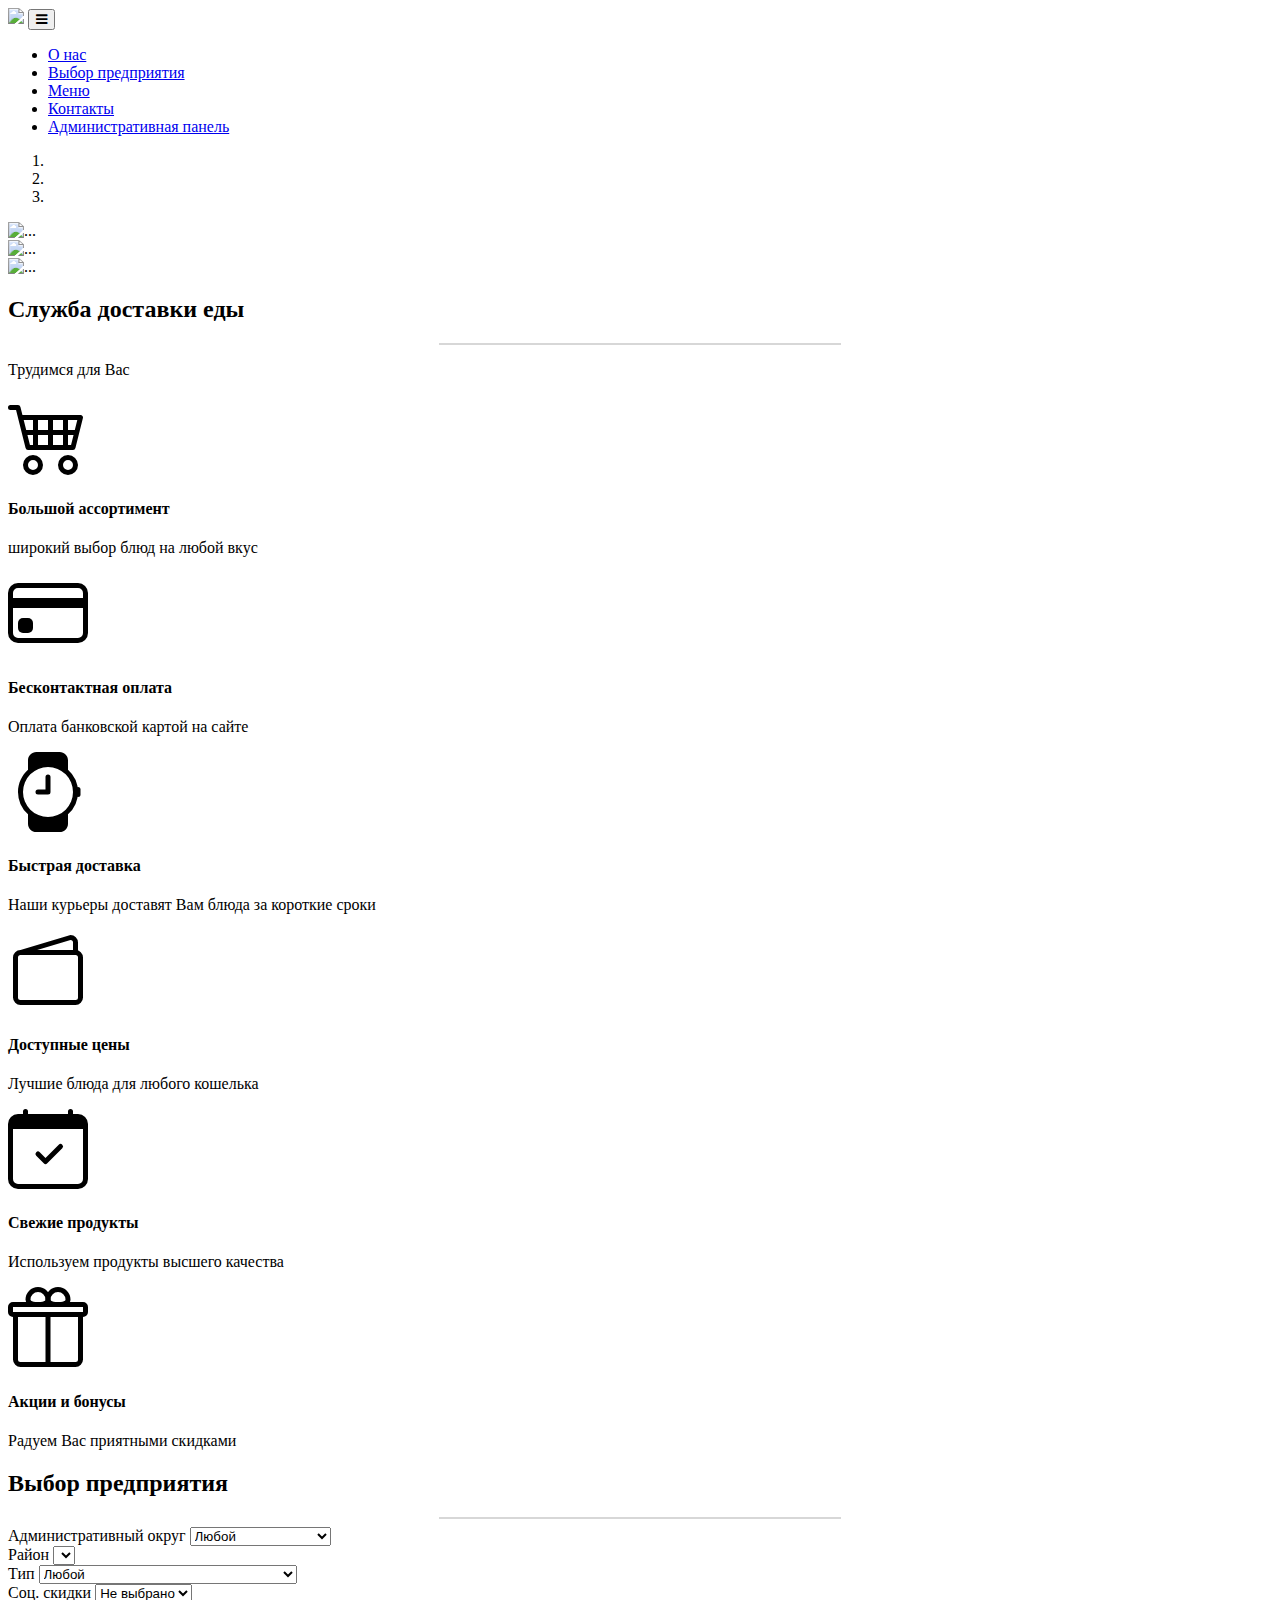
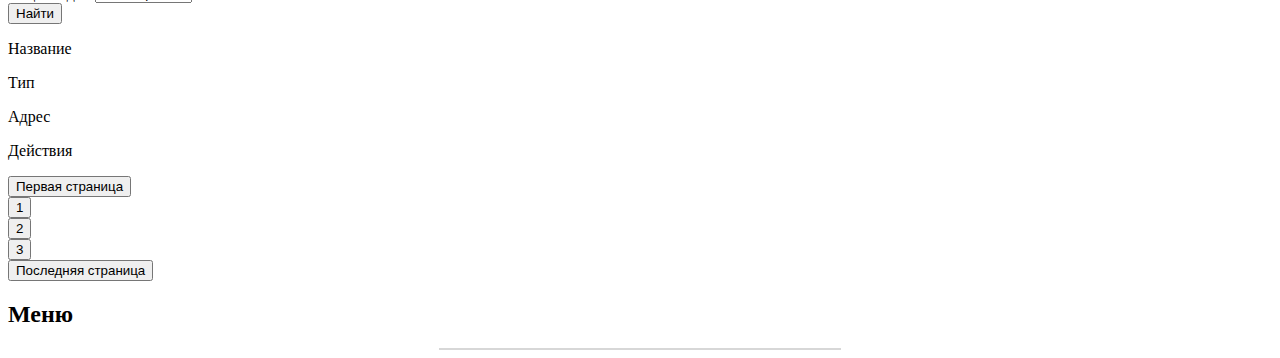
==== index.html @ f73a2ee4 "index.html" ====
<!doctype html>
<html lang="en">
  <head>
    <!-- Required meta tags -->
    <meta charset="utf-8">
    <meta name="viewport" content="width=device-width, initial-scale=1, shrink-to-fit=no">

    <!-- Bootstrap CSS -->
    <link rel="stylesheet" href="https://stackpath.bootstrapcdn.com/bootstrap/4.5.0/css/bootstrap.min.css" integrity="sha384-9aIt2nRpC12Uk9gS9baDl411NQApFmC26EwAOH8WgZl5MYYxFfc+NcPb1dKGj7Sk" crossorigin="anonymous">
    <link href="https://stackpath.bootstrapcdn.com/font-awesome/4.7.0/css/font-awesome.min.css" rel="stylesheet" integrity="sha384-wvfXpqpZZVQGK6TAh5PVlGOfQNHSoD2xbE+QkPxCAFlNEevoEH3Sl0sibVcOQVnN" crossorigin="anonymous">
    <link href="styles.css" rel="stylesheet">
    <link href="https://stackpath.bootstrapcdn.com/bootstrap/4.5.0/js/bootstrap.bundle.min.js">
    <script src="main.js" defer></script>
    <title>Экзаменационный проект</title>
    </head>
    <body>
        <header>
            <nav class="navbar navbar-expand-sm navbarcolor fixed-top border-bottom">
                <a class="navbar-brand" href="#">
                    <img class="image-fluid logo" src="logo.png"></a>
                    <button class="navbar-toggler d-lg-none" type="button" data-toggle="collapse" data-target="#collapsibleNavId" aria-controls="collapsibleNavId"
                        aria-expanded="false" aria-label="Toggle navigation">
                        <span class="navbar-toggler-icon">
                            <i class="fa fa-bars"></i>
                        </span>
                    </button>
                    <div class="collapse navbar-collapse justify-content-end" id="collapsibleNavId">
                        <ul class="navbar-nav mt-2 mt-lg-0">
                            <li class="nav-item active">
                                <a class="nav-link" href="#онас">О нас<span class="sr-only">(current)</span></a>
                            </li>
                            <li class="nav-item">
                                <a class="nav-link" href="#предприятие">Выбор предприятия</a>
                            </li>
                            <li class="nav-item">
                              <a class="nav-link" href="#меню">Меню</a>
                          </li>
                            <li class="nav-item">
                              <a class="nav-link" href="#Контакты">Контакты</a>
                          </li>
                          <li class="nav-item">
                            <a class="nav-link" href="admin.html">Административная панель</a>
                        </li>
                        </ul>
                    </div>
                    <div class="messages"></div>
                </nav>
            </header>
            
            <section>
            <div id=" carouselExampleCaptions" class="carus carousel slide" data-ride="carousel">
              <ol class="carousel-indicators">
                <li data-target="#carouselExampleCaptions" data-slide-to="0" class="active"></li>
                <li data-target="#carouselExampleCaptions" data-slide-to="1"></li>
                <li data-target="#carouselExampleCaptions" data-slide-to="2"></li>
              </ol>
              <div class="carousel-inner">
                <div class="carousel-item active">
                  <img src="photo1.png" class="d-block w-100" alt="...">
                  <div class="carousel-caption d-none d-md-block">
                  
                  </div>
                </div>
                <div class="carousel-item">
                  <img src="photo2.png" class="d-block w-100" alt="...">
                  <div class="carousel-caption d-none d-md-block">
                   
                  </div>
                </div>
                <div class="carousel-item">
                  <img src="photo3.png" class="d-block w-100" alt="...">
                  <div class="carousel-caption d-none d-md-block">
                    
                  </div>
                </div>
              </div>
              <a class="carousel-control-prev" href="#carouselExampleCaptions" role="button" data-slide="prev">
                <span class="carousel-control-prev-icon" aria-hidden="true"></span>
                <span class="sr-only">Previous</span>
              </a>
              <a class="carousel-control-next" href="#carouselExampleCaptions" role="button" data-slide="next">
                <span class="carousel-control-next-icon" aria-hidden="true"></span>
                <span class="sr-only">Next</span>
              </a>
            </div>
          </section>


          </section>
          <section class="Characteristics">
              <div class="pb-5 text-center py-5">
                
                <h2 class="text-center pt-5 mt-5"><a id="онас"> Служба доставки еды</a></h2> 
                <hr  width="400" color="#d7d7d7"></hr>
                  <p>Трудимся для Вас</p>
                  <div class="heading-line mx-auto"></div></div>
              <div class="container  ">
                <div class="row ">
                    <div class="mt-5 col-sm-4 text-center">
                      <svg class="bi bi-cart4" width="5em" height="5em" viewBox="0 0 16 16" fill="currentColor" xmlns="http://www.w3.org/2000/svg">
                        <path fill-rule="evenodd" d="M0 2.5A.5.5 0 0 1 .5 2H2a.5.5 0 0 1 .485.379L2.89 4H14.5a.5.5 0 0 1 .485.621l-1.5 6A.5.5 0 0 1 13 11H4a.5.5 0 0 1-.485-.379L1.61 3H.5a.5.5 0 0 1-.5-.5zM3.14 5l.5 2H5V5H3.14zM6 5v2h2V5H6zm3 0v2h2V5H9zm3 0v2h1.36l.5-2H12zm1.11 3H12v2h.61l.5-2zM11 8H9v2h2V8zM8 8H6v2h2V8zM5 8H3.89l.5 2H5V8zm0 5a1 1 0 1 0 0 2 1 1 0 0 0 0-2zm-2 1a2 2 0 1 1 4 0 2 2 0 0 1-4 0zm9-1a1 1 0 1 0 0 2 1 1 0 0 0 0-2zm-2 1a2 2 0 1 1 4 0 2 2 0 0 1-4 0z"/>
                      </svg>
                      <h4 class="py-3">Большой ассортимент</h4>
                        <p class="pb-3">широкий выбор блюд на любой вкус</p>
                    </div>
                            <div class="mt-5 col-sm-4 text-center">
                              <svg class="bi bi-credit-card" width="5em" height="5em" viewBox="0 0 16 16" fill="currentColor" xmlns="http://www.w3.org/2000/svg">
                                <path fill-rule="evenodd" d="M14 3H2a1 1 0 0 0-1 1v8a1 1 0 0 0 1 1h12a1 1 0 0 0 1-1V4a1 1 0 0 0-1-1zM2 2a2 2 0 0 0-2 2v8a2 2 0 0 0 2 2h12a2 2 0 0 0 2-2V4a2 2 0 0 0-2-2H2z"/>
                                <rect width="3" height="3" x="2" y="9" rx="1"/>
                                <path d="M1 5h14v2H1z"/>
                              </svg>
                          <h4 class="py-3">Бесконтактная оплата</h4>
                          <p class="pb-3">Оплата банковской картой на сайте </p>
                      </div>
                      <div class="mt-5 col-sm-4 text-center">
                        <svg class="bi bi-watch" width="5em" height="5em" viewBox="0 0 16 16" fill="currentColor" xmlns="http://www.w3.org/2000/svg">
                          <path fill-rule="evenodd" d="M4 14.333v-1.86A5.985 5.985 0 0 1 2 8c0-1.777.772-3.374 2-4.472V1.667C4 .747 4.746 0 5.667 0h4.666C11.253 0 12 .746 12 1.667v1.86A5.985 5.985 0 0 1 14 8a5.985 5.985 0 0 1-2 4.472v1.861c0 .92-.746 1.667-1.667 1.667H5.667C4.747 16 4 15.254 4 14.333zM13 8A5 5 0 1 0 3 8a5 5 0 0 0 10 0z"/>
                          <rect width="1" height="2" x="13.5" y="7" rx=".5"/>
                          <path fill-rule="evenodd" d="M8 4.5a.5.5 0 0 1 .5.5v3a.5.5 0 0 1-.5.5H6a.5.5 0 0 1 0-1h1.5V5a.5.5 0 0 1 .5-.5z"/>
                        </svg>
                          <h4 class="py-3">Быстрая доставка</h4>
                          <p class="pb-3">Наши курьеры доставят Вам блюда за короткие сроки</p>
                      </div>
                      <div class="mt-5 col-sm-4 text-center">
                        <svg class="bi bi-wallet2" width="5em" height="5em" viewBox="0 0 16 16" fill="currentColor" xmlns="http://www.w3.org/2000/svg">
                          <path d="M2.5 4l10-3A1.5 1.5 0 0 1 14 2.5v2h-1v-2a.5.5 0 0 0-.5-.5L5.833 4H2.5z"/>
                          <path fill-rule="evenodd" d="M1 5.5A1.5 1.5 0 0 1 2.5 4h11A1.5 1.5 0 0 1 15 5.5v8a1.5 1.5 0 0 1-1.5 1.5h-11A1.5 1.5 0 0 1 1 13.5v-8zM2.5 5a.5.5 0 0 0-.5.5v8a.5.5 0 0 0 .5.5h11a.5.5 0 0 0 .5-.5v-8a.5.5 0 0 0-.5-.5h-11z"/>
                        </svg>
                          <h4 class="py-3">Доступные цены</h4>
                          <p class="pb-3">Лучшие блюда для любого кошелька</p>
                      </div>
                      <div class="mt-5 col-sm-4 text-center">
                        <svg class="bi bi-calendar-check" width="5em" height="5em" viewBox="0 0 16 16" fill="currentColor" xmlns="http://www.w3.org/2000/svg">
                          <path fill-rule="evenodd" d="M10.854 7.146a.5.5 0 0 1 0 .708l-3 3a.5.5 0 0 1-.708 0l-1.5-1.5a.5.5 0 1 1 .708-.708L7.5 9.793l2.646-2.647a.5.5 0 0 1 .708 0z"/>
                          <path fill-rule="evenodd" d="M1 4v10a1 1 0 0 0 1 1h12a1 1 0 0 0 1-1V4H1zm1-3a2 2 0 0 0-2 2v11a2 2 0 0 0 2 2h12a2 2 0 0 0 2-2V3a2 2 0 0 0-2-2H2z"/>
                          <path fill-rule="evenodd" d="M3.5 0a.5.5 0 0 1 .5.5V1a.5.5 0 0 1-1 0V.5a.5.5 0 0 1 .5-.5zm9 0a.5.5 0 0 1 .5.5V1a.5.5 0 0 1-1 0V.5a.5.5 0 0 1 .5-.5z"/>
                        </svg>
                          <h4 class="py-3">Свежие продукты</h4>
                          <p class="pb-3">Используем продукты высшего качества</p>
                      </div>
                      <div class="mt-5 col-sm-4 text-center">
                        <svg class="bi bi-gift" width="5em" height="5em" viewBox="0 0 16 16" fill="currentColor" xmlns="http://www.w3.org/2000/svg">
                          <path fill-rule="evenodd" d="M2 6v8.5a.5.5 0 0 0 .5.5h11a.5.5 0 0 0 .5-.5V6h1v8.5a1.5 1.5 0 0 1-1.5 1.5h-11A1.5 1.5 0 0 1 1 14.5V6h1zm8-5a1.5 1.5 0 0 0-1.5 1.5c0 .098.033.16.12.227.103.081.272.15.49.2A3.44 3.44 0 0 0 9.96 3h.015L10 2.999l.025.002h.014A2.569 2.569 0 0 0 10.293 3c.17-.006.387-.026.598-.073.217-.048.386-.118.49-.199.086-.066.119-.13.119-.227A1.5 1.5 0 0 0 10 1zm0 3h-.006a3.535 3.535 0 0 1-.326 0 4.435 4.435 0 0 1-.777-.097c-.283-.063-.614-.175-.885-.385A1.255 1.255 0 0 1 7.5 2.5a2.5 2.5 0 0 1 5 0c0 .454-.217.793-.506 1.017-.27.21-.602.322-.885.385a4.434 4.434 0 0 1-1.104.099H10z"/>
                          <path fill-rule="evenodd" d="M6 1a1.5 1.5 0 0 0-1.5 1.5c0 .098.033.16.12.227.103.081.272.15.49.2A3.44 3.44 0 0 0 5.96 3h.015L6 2.999l.025.002h.014l.053.001a3.869 3.869 0 0 0 .799-.076c.217-.048.386-.118.49-.199.086-.066.119-.13.119-.227A1.5 1.5 0 0 0 6 1zm0 3h-.006a3.535 3.535 0 0 1-.326 0 4.435 4.435 0 0 1-.777-.097c-.283-.063-.614-.175-.885-.385A1.255 1.255 0 0 1 3.5 2.5a2.5 2.5 0 0 1 5 0c0 .454-.217.793-.506 1.017-.27.21-.602.322-.885.385a4.435 4.435 0 0 1-1.103.099H6zm1.5 12V6h1v10h-1z"/>
                          <path fill-rule="evenodd" d="M15 4H1v1h14V4zM1 3a1 1 0 0 0-1 1v1a1 1 0 0 0 1 1h14a1 1 0 0 0 1-1V4a1 1 0 0 0-1-1H1z"/>
                        </svg>
                          <h4 class="py-3">Акции и бонусы</h4>
                          <p class="pb-3">Радуем Вас приятными скидками</p>
                      </div>

                </div>
                  </div>
              </div>
          </div>
          </section>
          <section class=" pt-3 chooseRest container-fluid banner">
            <div class="enterprises" data-url="http://exam-2020-1-api.std-400.ist.mospolytech.ru/api/data1"></div>
            <h2 class="text-center pt-5 mt-5"><a id="предприятие">Выбор предприятия</a></h2>
            <hr  width="400" color="#d7d7d7"></hr>
            <form class="container text-center mt-3 w-75 ">
              <div id="action_form">
            <div class="form-group">
              <div class="container">
                
                <div class="row">
                  
                  <div class="col-sm mt-3">
                    <div class="admArea">
                    <label for="inputAdm">Административный округ</label>
                    
                    <select class="form-control" id="District" name="District">
                      <option  value="anything" selected >Любой</option>
                      <option value="centr" >Центральный</option>
                <option value="north" >Северный</option>
                <option value="west" >Восточный</option>
                <option value="westnorth" >Северо-Восточный</option>
                <option value="southwest" >Юго-Восточный</option>
                <option value="south" >Южный</option>
                <option value="eastsouth" >Юго-Западный</option>
                <option value="east" >Западный</option>
                <option value="eastnorth" >Северо-Западный</option>
                <option value="zelenogradsky" >Зеленоградский</option>
                
                
                    </select>
                  </div>
                  </div>
                  <div class="col-sm mt-3">
                    <label for="exampleFormControlSelect2">Район</label>
                    <select class="form-control" name="area" id="area">
                    </select>
                  </div>
                </div>
             
                  <div class="row">
                    <div class="col-sm mt-3">
                      <label for="exampleFormControlSelect3">Тип</label>
                    <select class="form-control" id="type" name="type">
                      <option>Любой</option>
                      <option>Ресторан</option>
                      <option>Кафе</option>
                      <option>Бар</option>
                      <option>Столовая</option>
                      <option>Предприятие быстрого обслуживания</option>
                      <option>Закусочная</option>
                      <option>Кафетерий</option>
                      <option>Магазин (отдел кулинарии)</option>

                    </select>
                    </div>
                    <div class="col-sm mt-3">
                      <label for="exampleFormControlSelect4">Соц. скидки</label>
                      <select class="form-control" id="sales" name="sales">
                        <option>Не выбрано</option>
                        <option>Есть</option>
                        <option>Нет</option>
                      </select>
                    </div>
                    <div class="col-sm-6  mt-3">
                      <button id="search" type="button" class="btn btn-search btn-lg btn-light mt-4 mb-3 mar">Найти</button>
                      </select>
                    </div>
                  </div>
                  </div>
                </div>
            </div>
          </div>
                </form>
             
                <form class="container text-center mt-4 w-75 ">
                  <div class="form-group">
                    <div class="container">
                      <div class="row bord">
                        <div class="col-sm mt-3">
                          <p>Название</p>
                        </div>
                        <div class="col-sm mt-3">
                          <p>Тип</p>
                        </div>
                        <div class="col-sm mt-3">
                          <p>Адрес</p>
                        </div>
                        <div class="col-sm mt-3">
                          <p>Действия</p>
                        </div>
                      </div>
                      <row></row>
                      </div>
                   
                  </div>
                </form>
              
                <div class="pagination d-flex justify-content-center align-items-center pb-5 mt-4">
                  <button class="btn btn-sm btn-light ma-4 mar first-page-btn mr-3" data-page="1">Первая страница</button>
                  <div class="pages-btn">
                    <div class="row">
                      <div class="col-xs">
                      <button class="btn btn-sm btn-light ma-4  mar active" data-page="1">1</button>
                    </div>
                    <div class="col-xs">
                      <button class="btn btn-sm btn-light ma-4  mar" data-page="2">2</button>
                    </div>
                      <div class="col-xs">
                      <button class="btn btn-sm btn-light ma-4  mar" data-page="3">3</button>
                    </div>
                    </div>
                  </div>
                  <button class="btn btn-sm btn-light ma-4  mar last-page-btn ml-3">Последняя страница</button> 
              </div>
            </section>

            <section class=" mt-5 pt-3 choosemenu text-center container-fluid banner">
              <h2><a id="меню">Меню</a></h2>
              <hr  width="400" color="#d7d7d7"></hr>
            </section>
            
          
            <!-- JS, Popper.js, and jQuery -->
<script src="https://code.jquery.com/jquery-3.5.1.slim.min.js" integrity="sha384-DfXdz2htPH0lsSSs5nCTpuj/zy4C+OGpamoFVy38MVBnE+IbbVYUew+OrCXaRkfj" crossorigin="anonymous"></script>
<script src="https://cdn.jsdelivr.net/npm/popper.js@1.16.0/dist/umd/popper.min.js" integrity="sha384-Q6E9RHvbIyZFJoft+2mJbHaEWldlvI9IOYy5n3zV9zzTtmI3UksdQRVvoxMfooAo" crossorigin="anonymous"></script>
<script src="https://stackpath.bootstrapcdn.com/bootstrap/4.5.0/js/bootstrap.min.js" integrity="sha384-OgVRvuATP1z7JjHLkuOU7Xw704+h835Lr+6QL9UvYjZE3Ipu6Tp75j7Bh/kR0JKI" crossorigin="anonymous"></script>
    </body>
</html>
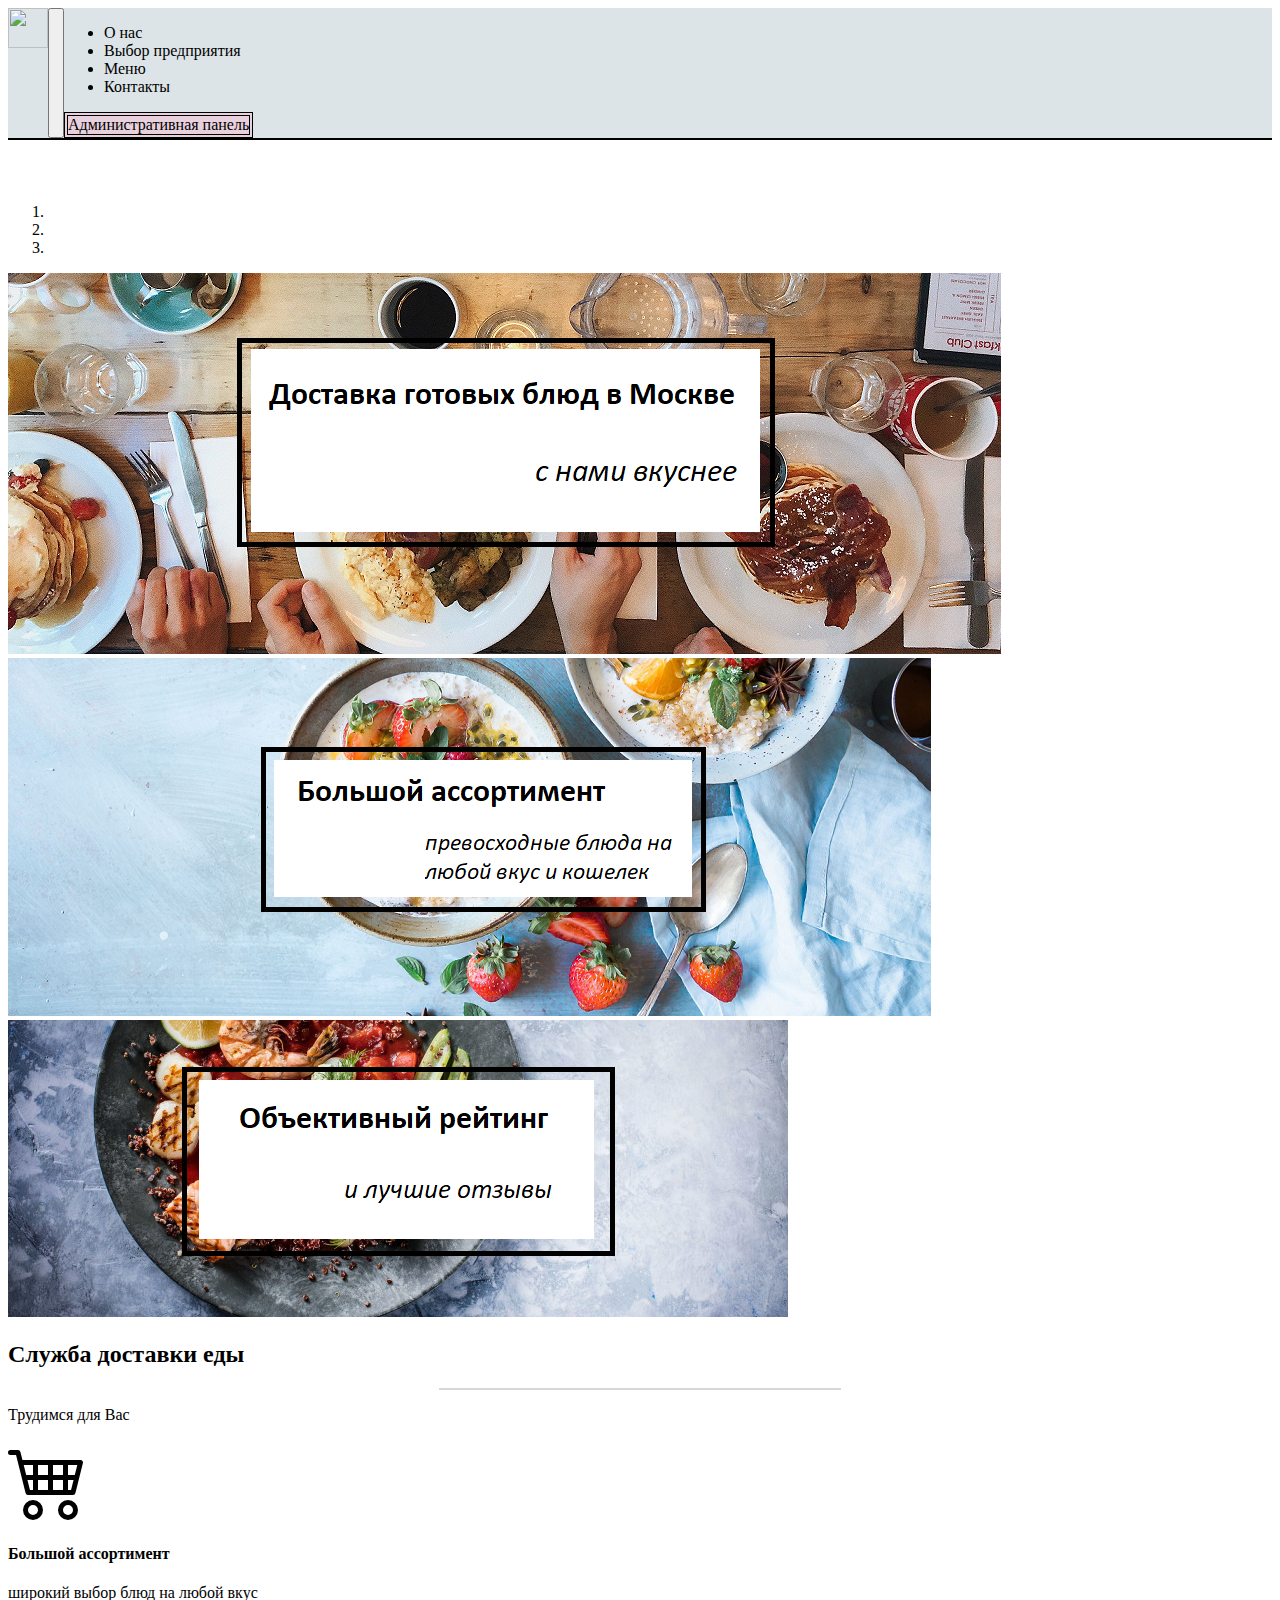
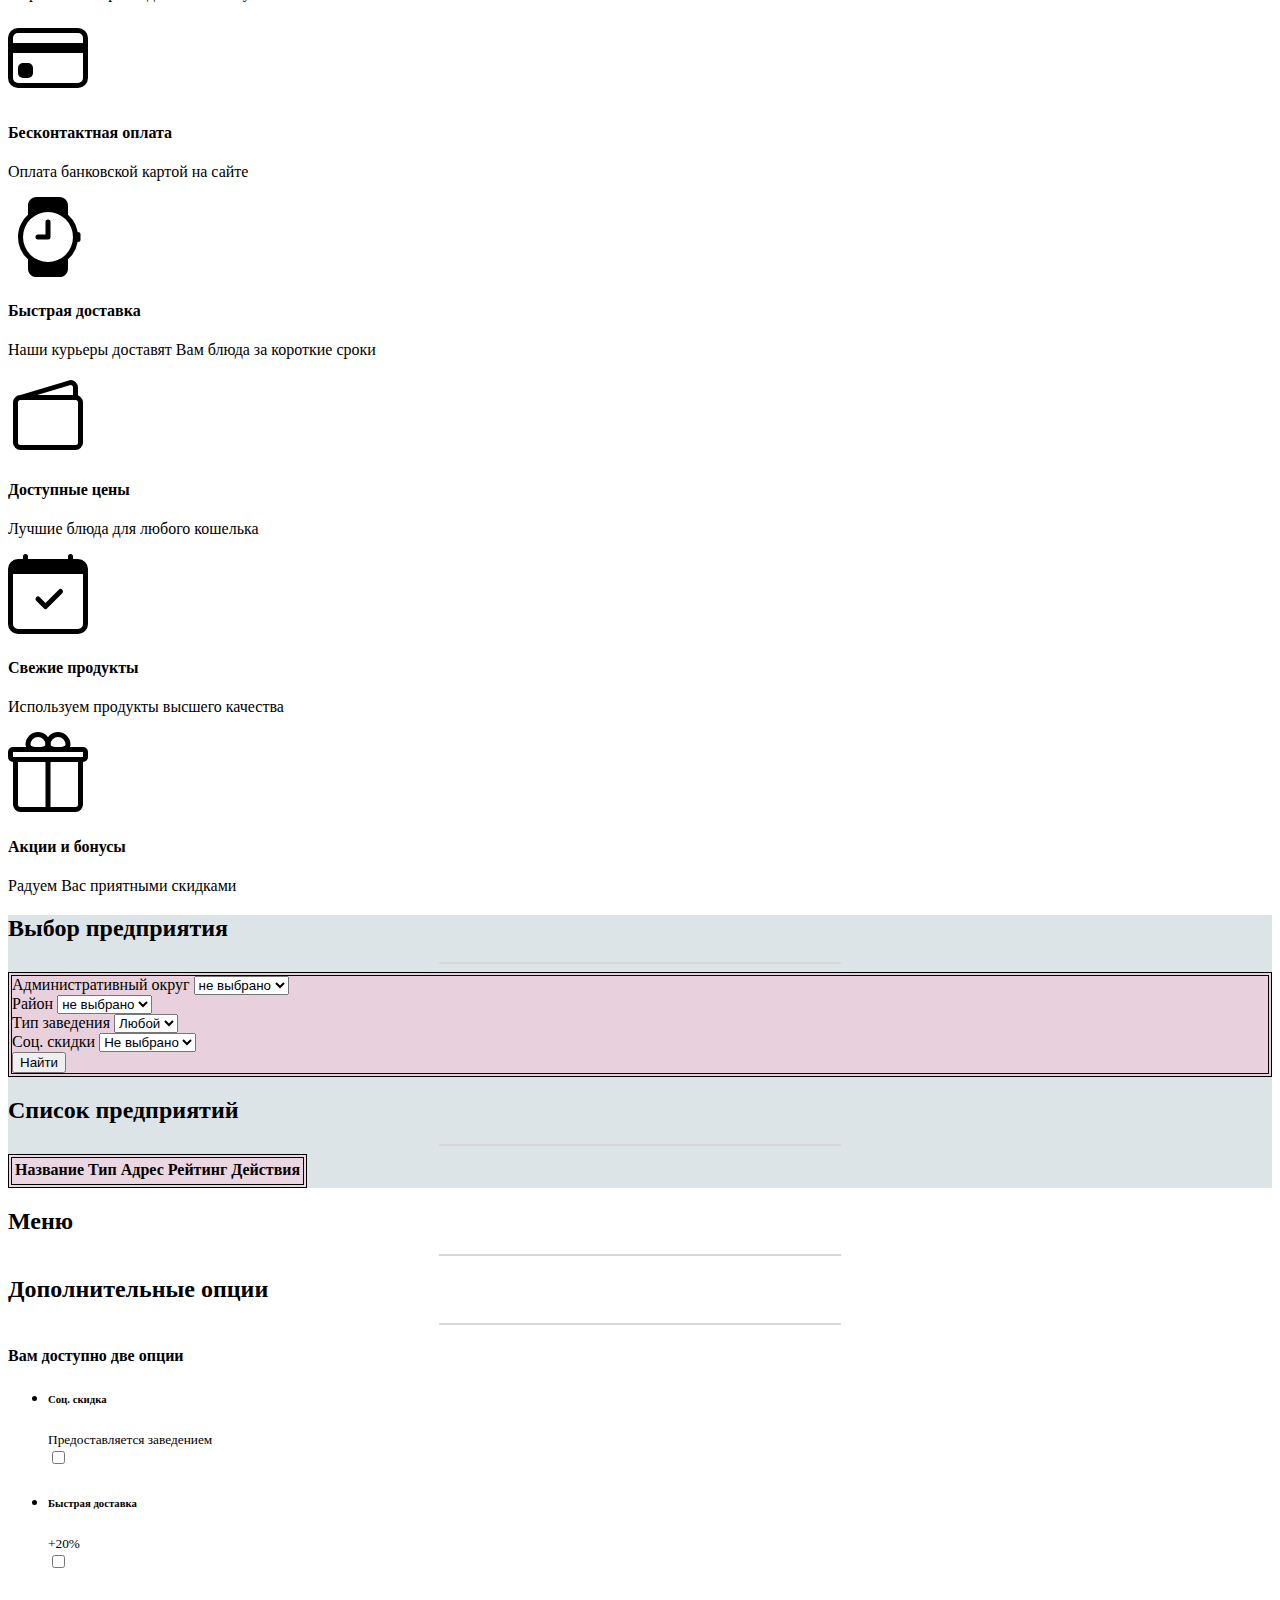
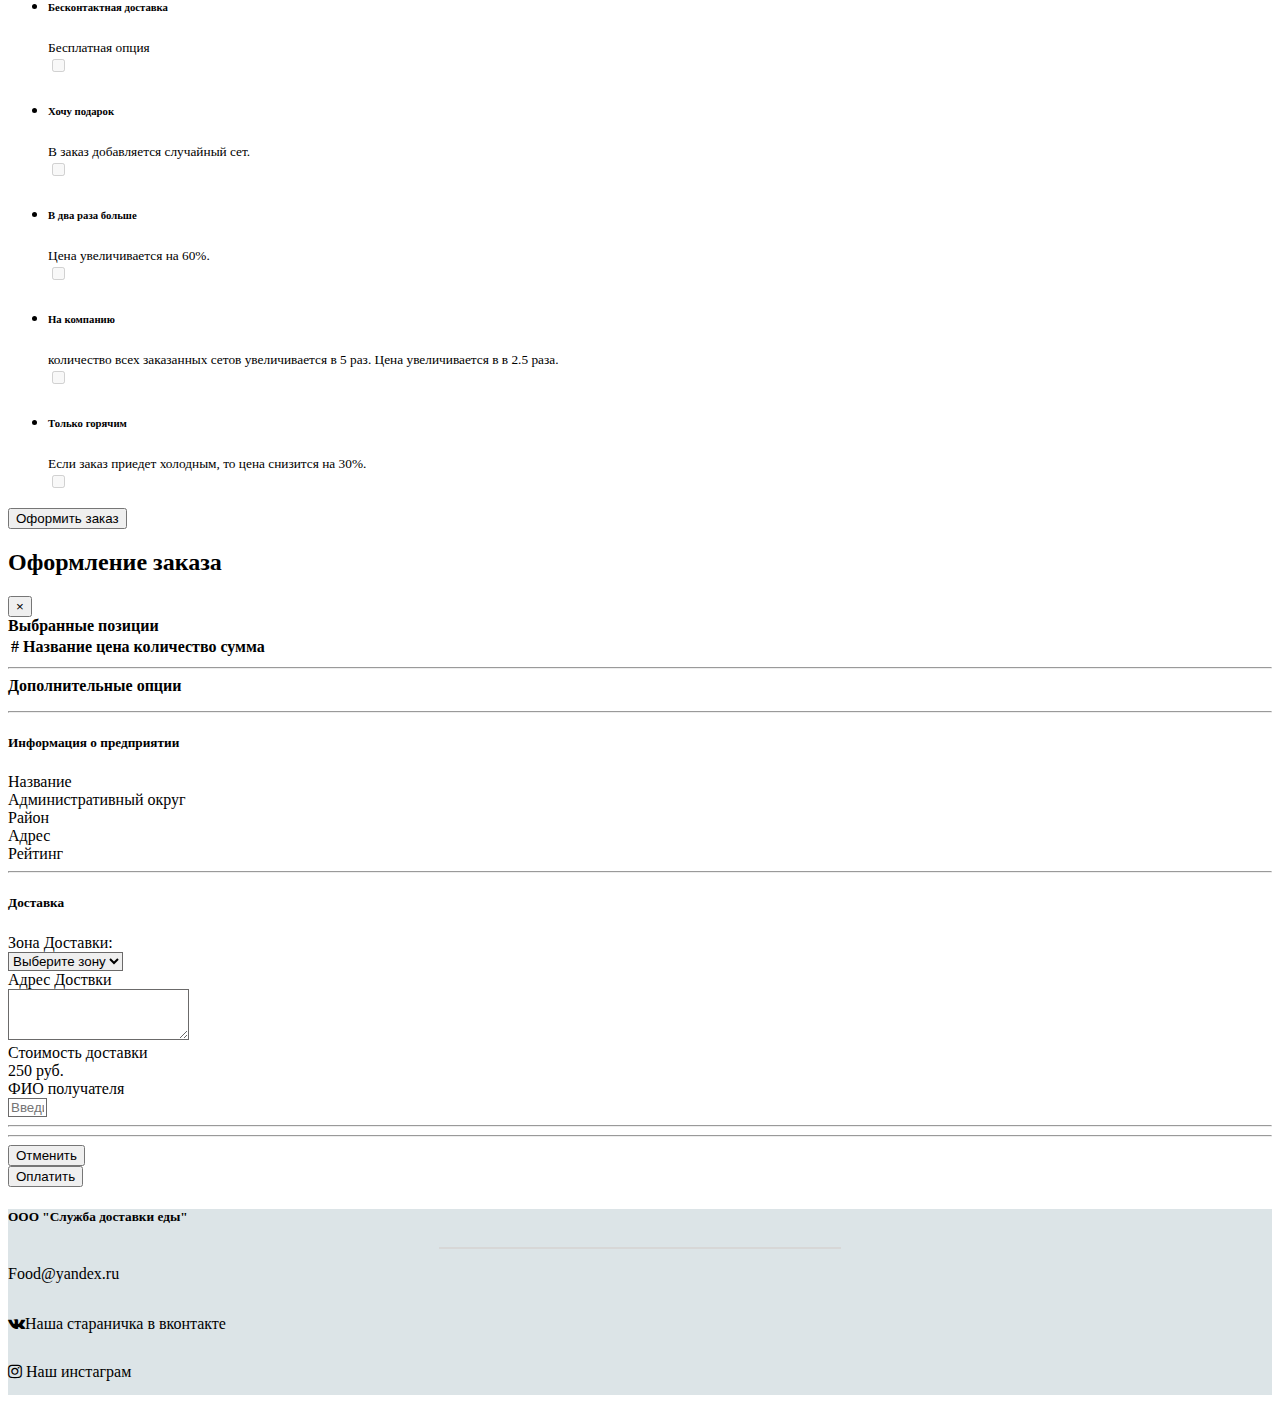
==== commit a6ab988b: "index.html" ====
--- a/index.html
+++ b/index.html
@@ -1,283 +1,482 @@
 <!doctype html>
-<html lang="en">
-  <head>
-    <!-- Required meta tags -->
+<html lang="ru">
+<head>
+
     <meta charset="utf-8">
     <meta name="viewport" content="width=device-width, initial-scale=1, shrink-to-fit=no">
 
-    <!-- Bootstrap CSS -->
     <link rel="stylesheet" href="https://stackpath.bootstrapcdn.com/bootstrap/4.5.0/css/bootstrap.min.css" integrity="sha384-9aIt2nRpC12Uk9gS9baDl411NQApFmC26EwAOH8WgZl5MYYxFfc+NcPb1dKGj7Sk" crossorigin="anonymous">
     <link href="https://stackpath.bootstrapcdn.com/font-awesome/4.7.0/css/font-awesome.min.css" rel="stylesheet" integrity="sha384-wvfXpqpZZVQGK6TAh5PVlGOfQNHSoD2xbE+QkPxCAFlNEevoEH3Sl0sibVcOQVnN" crossorigin="anonymous">
     <link href="styles.css" rel="stylesheet">
     <link href="https://stackpath.bootstrapcdn.com/bootstrap/4.5.0/js/bootstrap.bundle.min.js">
     <script src="main.js" defer></script>
-    <title>Экзаменационный проект</title>
-    </head>
-    <body>
-        <header>
-            <nav class="navbar navbar-expand-sm navbarcolor fixed-top border-bottom">
-                <a class="navbar-brand" href="#">
-                    <img class="image-fluid logo" src="logo.png"></a>
-                    <button class="navbar-toggler d-lg-none" type="button" data-toggle="collapse" data-target="#collapsibleNavId" aria-controls="collapsibleNavId"
-                        aria-expanded="false" aria-label="Toggle navigation">
-                        <span class="navbar-toggler-icon">
-                            <i class="fa fa-bars"></i>
-                        </span>
-                    </button>
-                    <div class="collapse navbar-collapse justify-content-end" id="collapsibleNavId">
-                        <ul class="navbar-nav mt-2 mt-lg-0">
-                            <li class="nav-item active">
-                                <a class="nav-link" href="#онас">О нас<span class="sr-only">(current)</span></a>
-                            </li>
-                            <li class="nav-item">
-                                <a class="nav-link" href="#предприятие">Выбор предприятия</a>
-                            </li>
-                            <li class="nav-item">
-                              <a class="nav-link" href="#меню">Меню</a>
-                          </li>
-                            <li class="nav-item">
-                              <a class="nav-link" href="#Контакты">Контакты</a>
-                          </li>
-                          <li class="nav-item">
-                            <a class="nav-link" href="admin.html">Административная панель</a>
-                        </li>
-                        </ul>
-                    </div>
-                    <div class="messages"></div>
-                </nav>
-            </header>
-            
-            <section>
-            <div id=" carouselExampleCaptions" class="carus carousel slide" data-ride="carousel">
-              <ol class="carousel-indicators">
-                <li data-target="#carouselExampleCaptions" data-slide-to="0" class="active"></li>
-                <li data-target="#carouselExampleCaptions" data-slide-to="1"></li>
-                <li data-target="#carouselExampleCaptions" data-slide-to="2"></li>
-              </ol>
-              <div class="carousel-inner">
-                <div class="carousel-item active">
-                  <img src="photo1.png" class="d-block w-100" alt="...">
-                  <div class="carousel-caption d-none d-md-block">
-                  
-                  </div>
+    <title>Сайт доставки еды</title>
+</head>
+
+<body>
+<!--Навигационнная панель(navbar)-->
+	<header>
+		<nav class="navbar navbar-expand-sm navbarcolor fixed-top border-bottom">
+	      <a class="navbar-brand" href="#"><img class="image-fluid logo" src="logo.png"></a>	
+		  <button class="navbar-toggler" type="button" data-toggle="collapse" data-target="#navbarCollapse" aria-controls="navbarCollapse" aria-expanded="false" aria-label="Toggle navigation">
+		  </button>
+		  <div class="collapse navbar-collapse justify-content-end" id="collapsibleNavId">
+		    <ul class="navbar-nav mt-2 mt-lg-0">
+              <li class="nav-item active">
+                <a class="nav-link" href="#онас">О нас<span class="sr-only">(current)</span></a>
+              </li>
+              <li class="nav-item">
+                <a class="nav-link" href="#предприятие">Выбор предприятия</a>
+              </li>
+              <li class="nav-item">
+                <a class="nav-link" href="#меню">Меню</a>
+              </li>
+              <li class="nav-item">
+                <a class="nav-link" href="#Контакты">Контакты</a>
+              </li>
+            </ul>
+			<form class="form-inline mt-2 mt-md-0">
+			  <a  href="admin.html" role="button">Административная панель</a>
+		    </form>
+		  </div>
+		</nav>  
+	</header>
+
+
+
+
+
+
+
+	<section class="carus">
+	    <div id="carouselExampleCaptions" class="carousel slide" data-ride="carousel">
+	        <ol class="carousel-indicators">
+	            <li data-target="#carouselExampleCaptions" data-slide-to="0" class="active"></li>
+	            <li data-target="#carouselExampleCaptions" data-slide-to="1"></li>
+	            <li data-target="#carouselExampleCaptions" data-slide-to="2"></li>
+	        </ol>
+	        <div class="carousel-inner">
+	            <div class="carousel-item active">
+	              
+	                     <img src="photo1.png" class="d-block w-100" alt="...">
+	            </div>
+	            <div class="carousel-item">
+	               
+	                     <img src="photo2.png" class="d-block w-100" alt="...">
+	               
+	            </div>
+	            <div class="carousel-item">
+	               
+	                     <img src="photo3.png" class="d-block w-100" alt="...">
+	                
+	            </div>
+	        </div>
+	        <a class="carousel-control-prev" href="#carouselExampleCaptions" role="button" data-slide="prev">
+	            <span class="carousel-control-prev-icon" aria-hidden="true"></span>
+	            <span class="sr-only">Previous</span>
+	        </a>
+	        <a class="carousel-control-next" href="#carouselExampleCaptions" role="button" data-slide="next">
+	            <span class="carousel-control-next-icon" aria-hidden="true"></span>
+	            <span class="sr-only">Next</span>
+	        </a>
+	    </div>
+	</section>
+	
+
+	<section class="Characteristics">
+	  <div class="pb-5 text-center py-5">
+	    <h2 class="text-center pt-5 mt-5"><a id="онас"> Служба доставки еды</a></h2> 
+	    <hr  width="400" color="#d7d7d7"></hr>
+	    <p>Трудимся для Вас</p>
+	    <div class="heading-line mx-auto">   
+	    </div>
+	  </div>
+	  <div class="container">
+	    <div class="row ">
+	      <div class="mt-5 col-sm-4 text-center">
+	        <svg class="bi bi-cart4" width="5em" height="5em" viewBox="0 0 16 16" fill="currentColor" xmlns="http://www.w3.org/2000/svg">
+	          <path fill-rule="evenodd" d="M0 2.5A.5.5 0 0 1 .5 2H2a.5.5 0 0 1 .485.379L2.89 4H14.5a.5.5 0 0 1 .485.621l-1.5 6A.5.5 0 0 1 13 11H4a.5.5 0 0 1-.485-.379L1.61 3H.5a.5.5 0 0 1-.5-.5zM3.14 5l.5 2H5V5H3.14zM6 5v2h2V5H6zm3 0v2h2V5H9zm3 0v2h1.36l.5-2H12zm1.11 3H12v2h.61l.5-2zM11 8H9v2h2V8zM8 8H6v2h2V8zM5 8H3.89l.5 2H5V8zm0 5a1 1 0 1 0 0 2 1 1 0 0 0 0-2zm-2 1a2 2 0 1 1 4 0 2 2 0 0 1-4 0zm9-1a1 1 0 1 0 0 2 1 1 0 0 0 0-2zm-2 1a2 2 0 1 1 4 0 2 2 0 0 1-4 0z"/>
+	        </svg>
+	        <h4 class="py-3">Большой ассортимент</h4>
+	        <p class="pb-3">широкий выбор блюд на любой вкус</p>
+	      </div>
+	      <div class="mt-5 col-sm-4 text-center">
+	        <svg class="bi bi-credit-card" width="5em" height="5em" viewBox="0 0 16 16" fill="currentColor" xmlns="http://www.w3.org/2000/svg">
+	          <path fill-rule="evenodd" d="M14 3H2a1 1 0 0 0-1 1v8a1 1 0 0 0 1 1h12a1 1 0 0 0 1-1V4a1 1 0 0 0-1-1zM2 2a2 2 0 0 0-2 2v8a2 2 0 0 0 2 2h12a2 2 0 0 0 2-2V4a2 2 0 0 0-2-2H2z"/>
+	          <rect width="3" height="3" x="2" y="9" rx="1"/>
+	          <path d="M1 5h14v2H1z"/>
+	        </svg>
+	        <h4 class="py-3">Бесконтактная оплата</h4>
+	        <p class="pb-3">Оплата банковской картой на сайте </p>
+	      </div>
+	      <div class="mt-5 col-sm-4 text-center">
+	        <svg class="bi bi-watch" width="5em" height="5em" viewBox="0 0 16 16" fill="currentColor" xmlns="http://www.w3.org/2000/svg">
+	          <path fill-rule="evenodd" d="M4 14.333v-1.86A5.985 5.985 0 0 1 2 8c0-1.777.772-3.374 2-4.472V1.667C4 .747 4.746 0 5.667 0h4.666C11.253 0 12 .746 12 1.667v1.86A5.985 5.985 0 0 1 14 8a5.985 5.985 0 0 1-2 4.472v1.861c0 .92-.746 1.667-1.667 1.667H5.667C4.747 16 4 15.254 4 14.333zM13 8A5 5 0 1 0 3 8a5 5 0 0 0 10 0z"/>
+	           <rect width="1" height="2" x="13.5" y="7" rx=".5"/>
+	           <path fill-rule="evenodd" d="M8 4.5a.5.5 0 0 1 .5.5v3a.5.5 0 0 1-.5.5H6a.5.5 0 0 1 0-1h1.5V5a.5.5 0 0 1 .5-.5z"/>
+	        </svg>
+	        <h4 class="py-3">Быстрая доставка</h4>
+	        <p class="pb-3">Наши курьеры доставят Вам блюда за короткие сроки</p>
+	      </div>
+	      <div class="mt-5 col-sm-4 text-center">
+		    <svg class="bi bi-wallet2" width="5em" height="5em" viewBox="0 0 16 16" fill="currentColor" xmlns="http://www.w3.org/2000/svg">
+		      <path d="M2.5 4l10-3A1.5 1.5 0 0 1 14 2.5v2h-1v-2a.5.5 0 0 0-.5-.5L5.833 4H2.5z"/>
+		      <path fill-rule="evenodd" d="M1 5.5A1.5 1.5 0 0 1 2.5 4h11A1.5 1.5 0 0 1 15 5.5v8a1.5 1.5 0 0 1-1.5 1.5h-11A1.5 1.5 0 0 1 1 13.5v-8zM2.5 5a.5.5 0 0 0-.5.5v8a.5.5 0 0 0 .5.5h11a.5.5 0 0 0 .5-.5v-8a.5.5 0 0 0-.5-.5h-11z"/>
+		    </svg>
+	        <h4 class="py-3">Доступные цены</h4>
+	        <p class="pb-3">Лучшие блюда для любого кошелька</p>
+	      </div>
+	      <div class="mt-5 col-sm-4 text-center">
+	        <svg class="bi bi-calendar-check" width="5em" height="5em" viewBox="0 0 16 16" fill="currentColor" xmlns="http://www.w3.org/2000/svg">
+	          <path fill-rule="evenodd" d="M10.854 7.146a.5.5 0 0 1 0 .708l-3 3a.5.5 0 0 1-.708 0l-1.5-1.5a.5.5 0 1 1 .708-.708L7.5 9.793l2.646-2.647a.5.5 0 0 1 .708 0z"/>
+	          <path fill-rule="evenodd" d="M1 4v10a1 1 0 0 0 1 1h12a1 1 0 0 0 1-1V4H1zm1-3a2 2 0 0 0-2 2v11a2 2 0 0 0 2 2h12a2 2 0 0 0 2-2V3a2 2 0 0 0-2-2H2z"/>
+	          <path fill-rule="evenodd" d="M3.5 0a.5.5 0 0 1 .5.5V1a.5.5 0 0 1-1 0V.5a.5.5 0 0 1 .5-.5zm9 0a.5.5 0 0 1 .5.5V1a.5.5 0 0 1-1 0V.5a.5.5 0 0 1 .5-.5z"/>
+	        </svg>
+	        <h4 class="py-3">Свежие продукты</h4>
+	        <p class="pb-3">Используем продукты высшего качества</p>
+	      </div>
+	      <div class="mt-5 col-sm-4 text-center">
+	        <svg class="bi bi-gift" width="5em" height="5em" viewBox="0 0 16 16" fill="currentColor" xmlns="http://www.w3.org/2000/svg">
+	          <path fill-rule="evenodd" d="M2 6v8.5a.5.5 0 0 0 .5.5h11a.5.5 0 0 0 .5-.5V6h1v8.5a1.5 1.5 0 0 1-1.5 1.5h-11A1.5 1.5 0 0 1 1 14.5V6h1zm8-5a1.5 1.5 0 0 0-1.5 1.5c0 .098.033.16.12.227.103.081.272.15.49.2A3.44 3.44 0 0 0 9.96 3h.015L10 2.999l.025.002h.014A2.569 2.569 0 0 0 10.293 3c.17-.006.387-.026.598-.073.217-.048.386-.118.49-.199.086-.066.119-.13.119-.227A1.5 1.5 0 0 0 10 1zm0 3h-.006a3.535 3.535 0 0 1-.326 0 4.435 4.435 0 0 1-.777-.097c-.283-.063-.614-.175-.885-.385A1.255 1.255 0 0 1 7.5 2.5a2.5 2.5 0 0 1 5 0c0 .454-.217.793-.506 1.017-.27.21-.602.322-.885.385a4.434 4.434 0 0 1-1.104.099H10z"/>
+	          <path fill-rule="evenodd" d="M6 1a1.5 1.5 0 0 0-1.5 1.5c0 .098.033.16.12.227.103.081.272.15.49.2A3.44 3.44 0 0 0 5.96 3h.015L6 2.999l.025.002h.014l.053.001a3.869 3.869 0 0 0 .799-.076c.217-.048.386-.118.49-.199.086-.066.119-.13.119-.227A1.5 1.5 0 0 0 6 1zm0 3h-.006a3.535 3.535 0 0 1-.326 0 4.435 4.435 0 0 1-.777-.097c-.283-.063-.614-.175-.885-.385A1.255 1.255 0 0 1 3.5 2.5a2.5 2.5 0 0 1 5 0c0 .454-.217.793-.506 1.017-.27.21-.602.322-.885.385a4.435 4.435 0 0 1-1.103.099H6zm1.5 12V6h1v10h-1z"/>
+	          <path fill-rule="evenodd" d="M15 4H1v1h14V4zM1 3a1 1 0 0 0-1 1v1a1 1 0 0 0 1 1h14a1 1 0 0 0 1-1V4a1 1 0 0 0-1-1H1z"/>
+	        </svg>
+	        <h4 class="py-3">Акции и бонусы</h4>
+	        <p class="pb-3">Радуем Вас приятными скидками</p>
+	      </div>
+	    </div>
+	  </div>
+	</section>
+	
+	<section class="container-fluid pt-3 chooseRest">
+      <h2 class="text-center pt-5 mt-5"><a id="предприятие">Выбор предприятия</a></h2>
+      <hr  width="400" color="#d7d7d7"></hr>
+    
+      <form class="container text-center mt-3 w-75 ">
+        <div id="action_form">
+          <div class="form-group">
+            <div class="container">
+              <div class="row">
+	            <div class="col-sm mt-3">
+                  <label for="inputAdm">Административный округ</label>
+                  <select id="sel1" class="form-control form-control">
+                    <option selected>не выбрано</option>
+                  </select>
                 </div>
-                <div class="carousel-item">
-                  <img src="photo2.png" class="d-block w-100" alt="...">
-                  <div class="carousel-caption d-none d-md-block">
-                   
-                  </div>
-                </div>
-                <div class="carousel-item">
-                  <img src="photo3.png" class="d-block w-100" alt="...">
-                  <div class="carousel-caption d-none d-md-block">
-                    
-                  </div>
+
+                <div class="col-sm mt-3">
+                  <label for="inputDistrict">Район</label>
+                  <select id="sel2" class="form-control form-control">
+                    <option selected>не выбрано</option>
+                  </select>
                 </div>
               </div>
-              <a class="carousel-control-prev" href="#carouselExampleCaptions" role="button" data-slide="prev">
-                <span class="carousel-control-prev-icon" aria-hidden="true"></span>
-                <span class="sr-only">Previous</span>
-              </a>
-              <a class="carousel-control-next" href="#carouselExampleCaptions" role="button" data-slide="next">
-                <span class="carousel-control-next-icon" aria-hidden="true"></span>
-                <span class="sr-only">Next</span>
-              </a>
-            </div>
-          </section>
-
-
-          </section>
-          <section class="Characteristics">
-              <div class="pb-5 text-center py-5">
-                
-                <h2 class="text-center pt-5 mt-5"><a id="онас"> Служба доставки еды</a></h2> 
-                <hr  width="400" color="#d7d7d7"></hr>
-                  <p>Трудимся для Вас</p>
-                  <div class="heading-line mx-auto"></div></div>
-              <div class="container  ">
-                <div class="row ">
-                    <div class="mt-5 col-sm-4 text-center">
-                      <svg class="bi bi-cart4" width="5em" height="5em" viewBox="0 0 16 16" fill="currentColor" xmlns="http://www.w3.org/2000/svg">
-                        <path fill-rule="evenodd" d="M0 2.5A.5.5 0 0 1 .5 2H2a.5.5 0 0 1 .485.379L2.89 4H14.5a.5.5 0 0 1 .485.621l-1.5 6A.5.5 0 0 1 13 11H4a.5.5 0 0 1-.485-.379L1.61 3H.5a.5.5 0 0 1-.5-.5zM3.14 5l.5 2H5V5H3.14zM6 5v2h2V5H6zm3 0v2h2V5H9zm3 0v2h1.36l.5-2H12zm1.11 3H12v2h.61l.5-2zM11 8H9v2h2V8zM8 8H6v2h2V8zM5 8H3.89l.5 2H5V8zm0 5a1 1 0 1 0 0 2 1 1 0 0 0 0-2zm-2 1a2 2 0 1 1 4 0 2 2 0 0 1-4 0zm9-1a1 1 0 1 0 0 2 1 1 0 0 0 0-2zm-2 1a2 2 0 1 1 4 0 2 2 0 0 1-4 0z"/>
-                      </svg>
-                      <h4 class="py-3">Большой ассортимент</h4>
-                        <p class="pb-3">широкий выбор блюд на любой вкус</p>
-                    </div>
-                            <div class="mt-5 col-sm-4 text-center">
-                              <svg class="bi bi-credit-card" width="5em" height="5em" viewBox="0 0 16 16" fill="currentColor" xmlns="http://www.w3.org/2000/svg">
-                                <path fill-rule="evenodd" d="M14 3H2a1 1 0 0 0-1 1v8a1 1 0 0 0 1 1h12a1 1 0 0 0 1-1V4a1 1 0 0 0-1-1zM2 2a2 2 0 0 0-2 2v8a2 2 0 0 0 2 2h12a2 2 0 0 0 2-2V4a2 2 0 0 0-2-2H2z"/>
-                                <rect width="3" height="3" x="2" y="9" rx="1"/>
-                                <path d="M1 5h14v2H1z"/>
-                              </svg>
-                          <h4 class="py-3">Бесконтактная оплата</h4>
-                          <p class="pb-3">Оплата банковской картой на сайте </p>
-                      </div>
-                      <div class="mt-5 col-sm-4 text-center">
-                        <svg class="bi bi-watch" width="5em" height="5em" viewBox="0 0 16 16" fill="currentColor" xmlns="http://www.w3.org/2000/svg">
-                          <path fill-rule="evenodd" d="M4 14.333v-1.86A5.985 5.985 0 0 1 2 8c0-1.777.772-3.374 2-4.472V1.667C4 .747 4.746 0 5.667 0h4.666C11.253 0 12 .746 12 1.667v1.86A5.985 5.985 0 0 1 14 8a5.985 5.985 0 0 1-2 4.472v1.861c0 .92-.746 1.667-1.667 1.667H5.667C4.747 16 4 15.254 4 14.333zM13 8A5 5 0 1 0 3 8a5 5 0 0 0 10 0z"/>
-                          <rect width="1" height="2" x="13.5" y="7" rx=".5"/>
-                          <path fill-rule="evenodd" d="M8 4.5a.5.5 0 0 1 .5.5v3a.5.5 0 0 1-.5.5H6a.5.5 0 0 1 0-1h1.5V5a.5.5 0 0 1 .5-.5z"/>
-                        </svg>
-                          <h4 class="py-3">Быстрая доставка</h4>
-                          <p class="pb-3">Наши курьеры доставят Вам блюда за короткие сроки</p>
-                      </div>
-                      <div class="mt-5 col-sm-4 text-center">
-                        <svg class="bi bi-wallet2" width="5em" height="5em" viewBox="0 0 16 16" fill="currentColor" xmlns="http://www.w3.org/2000/svg">
-                          <path d="M2.5 4l10-3A1.5 1.5 0 0 1 14 2.5v2h-1v-2a.5.5 0 0 0-.5-.5L5.833 4H2.5z"/>
-                          <path fill-rule="evenodd" d="M1 5.5A1.5 1.5 0 0 1 2.5 4h11A1.5 1.5 0 0 1 15 5.5v8a1.5 1.5 0 0 1-1.5 1.5h-11A1.5 1.5 0 0 1 1 13.5v-8zM2.5 5a.5.5 0 0 0-.5.5v8a.5.5 0 0 0 .5.5h11a.5.5 0 0 0 .5-.5v-8a.5.5 0 0 0-.5-.5h-11z"/>
-                        </svg>
-                          <h4 class="py-3">Доступные цены</h4>
-                          <p class="pb-3">Лучшие блюда для любого кошелька</p>
-                      </div>
-                      <div class="mt-5 col-sm-4 text-center">
-                        <svg class="bi bi-calendar-check" width="5em" height="5em" viewBox="0 0 16 16" fill="currentColor" xmlns="http://www.w3.org/2000/svg">
-                          <path fill-rule="evenodd" d="M10.854 7.146a.5.5 0 0 1 0 .708l-3 3a.5.5 0 0 1-.708 0l-1.5-1.5a.5.5 0 1 1 .708-.708L7.5 9.793l2.646-2.647a.5.5 0 0 1 .708 0z"/>
-                          <path fill-rule="evenodd" d="M1 4v10a1 1 0 0 0 1 1h12a1 1 0 0 0 1-1V4H1zm1-3a2 2 0 0 0-2 2v11a2 2 0 0 0 2 2h12a2 2 0 0 0 2-2V3a2 2 0 0 0-2-2H2z"/>
-                          <path fill-rule="evenodd" d="M3.5 0a.5.5 0 0 1 .5.5V1a.5.5 0 0 1-1 0V.5a.5.5 0 0 1 .5-.5zm9 0a.5.5 0 0 1 .5.5V1a.5.5 0 0 1-1 0V.5a.5.5 0 0 1 .5-.5z"/>
-                        </svg>
-                          <h4 class="py-3">Свежие продукты</h4>
-                          <p class="pb-3">Используем продукты высшего качества</p>
-                      </div>
-                      <div class="mt-5 col-sm-4 text-center">
-                        <svg class="bi bi-gift" width="5em" height="5em" viewBox="0 0 16 16" fill="currentColor" xmlns="http://www.w3.org/2000/svg">
-                          <path fill-rule="evenodd" d="M2 6v8.5a.5.5 0 0 0 .5.5h11a.5.5 0 0 0 .5-.5V6h1v8.5a1.5 1.5 0 0 1-1.5 1.5h-11A1.5 1.5 0 0 1 1 14.5V6h1zm8-5a1.5 1.5 0 0 0-1.5 1.5c0 .098.033.16.12.227.103.081.272.15.49.2A3.44 3.44 0 0 0 9.96 3h.015L10 2.999l.025.002h.014A2.569 2.569 0 0 0 10.293 3c.17-.006.387-.026.598-.073.217-.048.386-.118.49-.199.086-.066.119-.13.119-.227A1.5 1.5 0 0 0 10 1zm0 3h-.006a3.535 3.535 0 0 1-.326 0 4.435 4.435 0 0 1-.777-.097c-.283-.063-.614-.175-.885-.385A1.255 1.255 0 0 1 7.5 2.5a2.5 2.5 0 0 1 5 0c0 .454-.217.793-.506 1.017-.27.21-.602.322-.885.385a4.434 4.434 0 0 1-1.104.099H10z"/>
-                          <path fill-rule="evenodd" d="M6 1a1.5 1.5 0 0 0-1.5 1.5c0 .098.033.16.12.227.103.081.272.15.49.2A3.44 3.44 0 0 0 5.96 3h.015L6 2.999l.025.002h.014l.053.001a3.869 3.869 0 0 0 .799-.076c.217-.048.386-.118.49-.199.086-.066.119-.13.119-.227A1.5 1.5 0 0 0 6 1zm0 3h-.006a3.535 3.535 0 0 1-.326 0 4.435 4.435 0 0 1-.777-.097c-.283-.063-.614-.175-.885-.385A1.255 1.255 0 0 1 3.5 2.5a2.5 2.5 0 0 1 5 0c0 .454-.217.793-.506 1.017-.27.21-.602.322-.885.385a4.435 4.435 0 0 1-1.103.099H6zm1.5 12V6h1v10h-1z"/>
-                          <path fill-rule="evenodd" d="M15 4H1v1h14V4zM1 3a1 1 0 0 0-1 1v1a1 1 0 0 0 1 1h14a1 1 0 0 0 1-1V4a1 1 0 0 0-1-1H1z"/>
-                        </svg>
-                          <h4 class="py-3">Акции и бонусы</h4>
-                          <p class="pb-3">Радуем Вас приятными скидками</p>
-                      </div>
-
+              <div class="row">
+                <div class="col-sm mt-3">
+                  <label for="inputTypeObject">Тип заведения</label>
+                  <select id="sel3" class="form-control form-control">
+                    <option selected>Любой</option>
+                  </select>
                 </div>
-                  </div>
+                <div class="col-sm mt-3">
+                  <label for="exampleFormControlSelect4">Соц. скидки</label>
+                    <select class="form-control" id="sel4" name="sales">
+                      <option>Не выбрано</option>
+					</select>
+                </div>
+				<div class="col-sm-6  mt-3">
+                  <button id="butN" type="button" class="btn btn-search btn-lg btn-light mt-4 mb-3 mar">Найти</button>
+                </div>
               </div>
-          </div>
-          </section>
-          <section class=" pt-3 chooseRest container-fluid banner">
-            <div class="enterprises" data-url="http://exam-2020-1-api.std-400.ist.mospolytech.ru/api/data1"></div>
-            <h2 class="text-center pt-5 mt-5"><a id="предприятие">Выбор предприятия</a></h2>
-            <hr  width="400" color="#d7d7d7"></hr>
-            <form class="container text-center mt-3 w-75 ">
-              <div id="action_form">
-            <div class="form-group">
-              <div class="container">
-                
-                <div class="row">
-                  
-                  <div class="col-sm mt-3">
-                    <div class="admArea">
-                    <label for="inputAdm">Административный округ</label>
-                    
-                    <select class="form-control" id="District" name="District">
-                      <option  value="anything" selected >Любой</option>
-                      <option value="centr" >Центральный</option>
-                <option value="north" >Северный</option>
-                <option value="west" >Восточный</option>
-                <option value="westnorth" >Северо-Восточный</option>
-                <option value="southwest" >Юго-Восточный</option>
-                <option value="south" >Южный</option>
-                <option value="eastsouth" >Юго-Западный</option>
-                <option value="east" >Западный</option>
-                <option value="eastnorth" >Северо-Западный</option>
-                <option value="zelenogradsky" >Зеленоградский</option>
-                
-                
-                    </select>
-                  </div>
-                  </div>
-                  <div class="col-sm mt-3">
-                    <label for="exampleFormControlSelect2">Район</label>
-                    <select class="form-control" name="area" id="area">
-                    </select>
-                  </div>
-                </div>
-             
-                  <div class="row">
-                    <div class="col-sm mt-3">
-                      <label for="exampleFormControlSelect3">Тип</label>
-                    <select class="form-control" id="type" name="type">
-                      <option>Любой</option>
-                      <option>Ресторан</option>
-                      <option>Кафе</option>
-                      <option>Бар</option>
-                      <option>Столовая</option>
-                      <option>Предприятие быстрого обслуживания</option>
-                      <option>Закусочная</option>
-                      <option>Кафетерий</option>
-                      <option>Магазин (отдел кулинарии)</option>
-
-                    </select>
-                    </div>
-                    <div class="col-sm mt-3">
-                      <label for="exampleFormControlSelect4">Соц. скидки</label>
-                      <select class="form-control" id="sales" name="sales">
-                        <option>Не выбрано</option>
-                        <option>Есть</option>
-                        <option>Нет</option>
-                      </select>
-                    </div>
-                    <div class="col-sm-6  mt-3">
-                      <button id="search" type="button" class="btn btn-search btn-lg btn-light mt-4 mb-3 mar">Найти</button>
-                      </select>
-                    </div>
-                  </div>
-                  </div>
-                </div>
             </div>
           </div>
-                </form>
-             
-                <form class="container text-center mt-4 w-75 ">
-                  <div class="form-group">
-                    <div class="container">
-                      <div class="row bord">
-                        <div class="col-sm mt-3">
-                          <p>Название</p>
-                        </div>
-                        <div class="col-sm mt-3">
-                          <p>Тип</p>
-                        </div>
-                        <div class="col-sm mt-3">
-                          <p>Адрес</p>
-                        </div>
-                        <div class="col-sm mt-3">
-                          <p>Действия</p>
-                        </div>
-                      </div>
-                      <row></row>
-                      </div>
-                   
-                  </div>
-                </form>
-              
-                <div class="pagination d-flex justify-content-center align-items-center pb-5 mt-4">
-                  <button class="btn btn-sm btn-light ma-4 mar first-page-btn mr-3" data-page="1">Первая страница</button>
-                  <div class="pages-btn">
-                    <div class="row">
-                      <div class="col-xs">
-                      <button class="btn btn-sm btn-light ma-4  mar active" data-page="1">1</button>
-                    </div>
-                    <div class="col-xs">
-                      <button class="btn btn-sm btn-light ma-4  mar" data-page="2">2</button>
-                    </div>
-                      <div class="col-xs">
-                      <button class="btn btn-sm btn-light ma-4  mar" data-page="3">3</button>
-                    </div>
-                    </div>
-                  </div>
-                  <button class="btn btn-sm btn-light ma-4  mar last-page-btn ml-3">Последняя страница</button> 
-              </div>
-            </section>
-
-            <section class=" mt-5 pt-3 choosemenu text-center container-fluid banner">
-              <h2><a id="меню">Меню</a></h2>
-              <hr  width="400" color="#d7d7d7"></hr>
-            </section>
+        </div>   
+      </form>
+      <div class="container text-center w-75">
+        <h2 class="text-center pt-5 mt-5"><a id="предприятие">Список предприятий</a></h2>
+        <hr  width="400" color="#d7d7d7"></hr>
+        <div class="container-fluid">
+	      <div class="row">
+	        <div class="col-12 text-center">
+			  <table class="restr table-striped">
+				<thead>
+				  <tr>
+				    <th scope="col-sm">Название</th>
+					<th scope="col-lg">Тип</th>
+					<th scope="col-lg">Адрес</th>
+					<th scope="col-lg">Рейтинг</th>
+					<th scope="col-lg">Действия</th>
+				  </tr>
+				</thead>
+				<tbody id="tb2">
+				  <div class="container col-lg-12 col-xs-1">
+					<tr>
+					</tr>
+				  </div>
+				</tbody>
+			  </table>
+			</div>    
+		  </div>
+		</div>	
+	  </div>	
+		
+ 
+	  <div class="row">
+	    <div class="col-lg-12 text-center">
+		  <ul class="pagination justify-content-center" id="pagination"> </ul>
+		</div>
+	  </div>	
+	    	              
+	</section>
+	
+	
+	
+		
+
+	
+	<section class="container-fluid pt-3">
+	  <h2 class="text-center pt-5 mt-5"><a id="меню">Меню</a></h2>
+	  <hr  width="400" color="#d7d7d7"></hr>
+	  <div id="dishes" class="row m-5 justify-content-center">
+	  	<div class="container-fluid col-md-12 col-xs-12">
+		  <div class="row cards" id="card1">
+		  </div>
+		</div>
+	  </div>
+	</section>
+	
+  
             
-          
-            <!-- JS, Popper.js, and jQuery -->
-<script src="https://code.jquery.com/jquery-3.5.1.slim.min.js" integrity="sha384-DfXdz2htPH0lsSSs5nCTpuj/zy4C+OGpamoFVy38MVBnE+IbbVYUew+OrCXaRkfj" crossorigin="anonymous"></script>
-<script src="https://cdn.jsdelivr.net/npm/popper.js@1.16.0/dist/umd/popper.min.js" integrity="sha384-Q6E9RHvbIyZFJoft+2mJbHaEWldlvI9IOYy5n3zV9zzTtmI3UksdQRVvoxMfooAo" crossorigin="anonymous"></script>
-<script src="https://stackpath.bootstrapcdn.com/bootstrap/4.5.0/js/bootstrap.min.js" integrity="sha384-OgVRvuATP1z7JjHLkuOU7Xw704+h835Lr+6QL9UvYjZE3Ipu6Tp75j7Bh/kR0JKI" crossorigin="anonymous"></script>
-    </body>
-</html>+
+    <h2 class="text-center pt-5 mt-5"><a id="предприятие">Дополнительные опции</a></h2>
+    <hr  width="400" color="#d7d7d7"></hr>
+    <h4 class="text-center m-3">Вам доступно две опции</h4>
+    <ul class=" list-group m-3">
+<!--
+      <li class="list-group-item d-flex justify-content-between lh-condensed">
+        <div class="w-100 text-left">
+          <h5 class="w-100">Социальная скидка</h5>
+          <p class="text-muted">Предоставляется заведением</p>
+        </div>
+        <span class="text-muted">
+          <input class="form-check-input" type="checkbox" name="exampleCheckboxes" id="exCheck">
+        </span>
+      </li>
+-->
+	  <li class="list-group-item d-flex justify-content-between lh-condensed">
+		<div>
+		  <h6 class="my-0">Соц. скидка</h6>
+		  <small class="text-muted">Предоставляется заведением</small>
+	    </div>
+		<span class="text-muted">
+		  <input class="form-check-input" type="checkbox" name="gridRadios" value="option1" >
+		</span>
+	  </li>
+	  <li class="list-group-item d-flex justify-content-between lh-condensed">
+		<div>
+		  <h6 class="my-0">Быстрая доставка</h6>
+		  <small class="text-muted">+20%</small>
+	    </div>
+		<span class="text-muted"><input class="form-check-input" type="checkbox" name="gridRadios"  value="option2"></span>
+	  </li>
+	  <li class="list-group-item d-flex justify-content-between lh-condensed">
+	    <div>
+		  <h6 class="my-0">Бесконтактная доставка</h6>   
+		    <small class="text-muted">Бесплатная опция</small>       
+	    </div>
+		<span class="text-muted"><input class="form-check-input" type="checkbox" name="gridRadios"  value="option3" disabled ></span>
+	  </li>
+	  <li class="list-group-item d-flex justify-content-between lh-condensed">
+	    <div>
+		  <h6 class="my-0">Хочу подарок</h6>   
+		  <small class="text-muted">В заказ добавляется случайный сет.</small>       
+		</div>
+		<span class="text-muted"><input class="form-check-input" type="checkbox" name="gridRadios" value="option4" disabled ></span>
+	  </li>
+	  <li class="list-group-item d-flex justify-content-between lh-condensed">
+	    <div>
+		  <h6 class="my-0">В два раза больше</h6>   
+		  <small class="text-muted">Цена увеличивается на 60%.</small>       
+		</div>
+		<span class="text-muted"><input class="form-check-input" type="checkbox" name="gridRadios" value="option5" disabled ></span>
+	  </li>
+	  <li class="list-group-item d-flex justify-content-between lh-condensed">
+	    <div>
+		  <h6 class="my-0">На компанию</h6>   
+		  <small class="text-muted">количество всех заказанных сетов увеличивается в 5 раз. Цена увеличивается в в 2.5 раза.</small>       
+		</div>
+		<span class="text-muted"><input class="form-check-input" type="checkbox" name="gridRadios" value="option6" disabled ></span>
+	  </li>
+	  <li class="list-group-item d-flex justify-content-between lh-condensed">
+	    <div>
+		  <h6 class="my-0">Только горячим</h6>   
+		  <small class="text-muted">Если заказ приедет холодным, то цена снизится на 30%.</small>       
+		</div>
+		<span class="text-muted"><input class="form-check-input" type="checkbox" name="gridRadios" value="option7" disabled ></span>
+	  </li>
+    </ul>
+    
+    <div class="text-center">
+      <button onclick="modalClick()" type="button" class=" btn btn-dark btn-md" data-toggle="modal" data-target=".bd-example-modal-lg" id="modal_window" >Оформить заказ</button>
+    </div>
+    
+
+	<div class="modal fade bd-example-modal-lg" tabindex="-1" role="dialog" aria-labelledby="myLargeModalLabel"
+	     aria-hidden="true">
+	    <div class="modal-dialog modal-lg" role="document">
+	        <div class="modal-content">
+	            <div class="modal-header">
+	                <h2 class="modal-title" id="exampleModalLabel" style="font-weight:bold">Оформление
+	                    заказа</h2>
+	                <button type="button" class="close" data-dismiss="modal" aria-label="Close">
+	                    <span aria-hidden="true">&times;</span>
+	                </button>
+	            </div>
+	            <div class="modal-body">
+	                <h7 style="font-weight:bold">Выбранные позиции</h7>
+	                <table class="table table-sm">
+	                    <thead class="thread-light">
+	                    <tr>
+	                        <th class="col-1">#</th>
+	                        <th class="col-5">Название</th>
+	                        <th class="col-2">цена</th>
+	                        <th class="col-2">количество</th>
+	                        <th class="col-2">сумма</th>
+	                    </tr>
+	                    </thead>
+	                    <tbody id="modal_positions">
+	
+	                    </tbody>
+	                </table>
+	                <hr>
+	                <h7 style="font-weight:bold">Дополнительные опции</h7>
+	                <ul id="choosed"></ul>
+	                <hr>
+	                <h5 style="font-weight:bold">Информация о предприятии</h5>
+	                <div class="container themed-container">
+	                    <div class="row mb-3">
+	                        <div class="col-6 themed-grid-col">Название</div>
+	                        <div class="col-6 themed-grid-col" id="modal_name"></div>
+	
+	                    </div>
+	                    <div class="row mb-3">
+	                        <div class="col-6 themed-grid-col">Административный округ</div>
+	                        <div class="col-6 themed-grid-col" id="modal_admArea"></div>
+	
+	                    </div>
+	                    <div class="row mb-3">
+	                        <div class="col-6 themed-grid-col">Район</div>
+	                        <div class="col-6 themed-grid-col" id="modal_district"></div>
+	
+	                    </div>
+	                    <div class="row mb-3">
+	                        <div class="col-6 themed-grid-col">Адрес</div>
+	                        <div class="col-6 themed-grid-col" id="modal_address"><small
+	                                class="text-muted"></small></div>
+	
+	                    </div>
+	                    <div class="row mb-3">
+	                        <div class="col-6 themed-grid-col">Рейтинг</div>
+	                        <div class="col-6 themed-grid-col" id="modal_rate"></div>
+	
+	                    </div>
+	                </div>
+	                <hr>
+	
+	                <h5 style="font-weight:bold">Доставка</h5>
+	                <div class="container themed-container">
+	                    <div class="row mb-3">
+	                        <div class="col-6 themed-grid-col">Зона Доставки:</div>
+	                        <div class="col-6 themed-grid-col">
+	                            <select class="form-control"
+	                                    style=" border: 1px solid #6b6a6a; box-shadow: none;">
+	                                <option selected>Выберите зону</option>
+	                                <option>Первая зона</option>
+	                                <option>Вторая зона</option>
+	                            </select>
+	                        </div>
+	                    </div>
+	
+	                    <div class="row mb-3">
+	                        <div class="col-6 themed-grid-col">Адрес Доствки</div>
+	                        <div class="col-6 themed-grid-col"><textarea class="form-control"
+	                                                                     id="exampleFormControlTextarea1"
+	                                                                     rows="3"
+	                                                                     style=" border: 1px solid #6b6a6a; box-shadow: none;"></textarea>
+	                        </div>
+	                    </div>
+	
+	                    <div class="row mb-3">
+	                        <div class="col-6 themed-grid-col">Стоимость доставки</div>
+	                        <div class="col-6 themed-grid-col">250 руб.</div>
+	                    </div>
+	
+	                    <div class="row mb-3">
+	                        <div class="col-6 themed-grid-col">ФИО получателя</div>
+	                        <div class="col-6 themed-grid-col">
+	                            <input type="text" class="form-control"
+	                                   aria-label="Small"
+	                                   aria-describedby="inputGroup-sizing-sm"
+	                                   size="2"
+	                                   style=" border: 1px solid #6b6a6a; box-shadow: none;"
+	                                   placeholder="Введите ФИО..."></div>
+	                    </div>
+	                </div>
+	                <hr>
+	            </div>
+	            <hr>
+	            <div class="container themed-container">
+	                <div class="row mb-3">
+	                    <div class="col-3 themed-grid-col text-left">
+	                        <button type="button" class="btn btn-dark" data-dismiss="modal">Отменить
+	                        </button>
+	                    </div>
+	
+	                    <div class="col-6 themed-grid-col text-center" id="itog" >
+	
+	                    </div>
+	                    <div class="col-3 themed-grid-col align-right">
+	                        <button type="button" class="btn btn-success" >Оплатить
+	                        </button>
+	                    </div>
+	                </div>
+	            </div>
+	        </div>
+	    </div>
+	</div>
+	
+	
+	
+	<footer class="contact">
+	  <div class="pb-5">
+	    <h5 class="text-center pt-5 mt-5 "><a id="Контакты">ООО "Служба доставки еды"</a></h5>
+	    <hr  width="400" color="#d7d7d7"></hr>
+	    <div class="container">
+	      <div class="row mt-2">
+	        <div class="col-sm">
+	          <p class="fas fa-mail-bulk">Food@yandex.ru</p>
+	        </div>
+	        <div class="col-sm">
+	          <p class="fa fa-vk" aria-hidden="true"><a href="https://vk.com/lena.skywalker">Наша стараничка в вконтакте</a></p>
+	        </div>
+	        <div class="col-sm">
+	          <p class="fa fa-instagram" aria-hidden="true"> <a href="https://www.instagram.com/skywalker_lena/?hl=ru">Наш инстаграм</a></p>
+	        </div>
+	      </div>
+	    </div>
+	  </div>
+	</footer>
+
+        <!-- Optional JavaScript -->
+        <!-- jQuery first, then Popper.js, then Bootstrap JS -->
+        <script src="https://code.jquery.com/jquery-3.5.1.slim.min.js" integrity="sha384-DfXdz2htPH0lsSSs5nCTpuj/zy4C+OGpamoFVy38MVBnE+IbbVYUew+OrCXaRkfj" crossorigin="anonymous"></script>
+        <script src="https://cdn.jsdelivr.net/npm/popper.js@1.16.0/dist/umd/popper.min.js" integrity="sha384-Q6E9RHvbIyZFJoft+2mJbHaEWldlvI9IOYy5n3zV9zzTtmI3UksdQRVvoxMfooAo" crossorigin="anonymous"></script>
+        <script src="https://stackpath.bootstrapcdn.com/bootstrap/4.5.0/js/bootstrap.min.js" integrity="sha384-OgVRvuATP1z7JjHLkuOU7Xw704+h835Lr+6QL9UvYjZE3Ipu6Tp75j7Bh/kR0JKI" crossorigin="anonymous"></script>
+       <!-- <script src="jquery-3.5.1.slim.min.js"></script>
+        <script src="popper.min.js"></script>
+        <script src="bootstrap.min.js"></script>-->
+   
+
+
+</body>
+</html>
--- a/styles.css
+++ b/styles.css
@@ -0,0 +1,74 @@
+.logo{
+  width: 40px;
+  height: 40px;
+}
+body{
+  background-color: white;
+}
+.navbarcolor{
+  background-color: #dce4e7;
+  display: flex;
+  
+}
+a{
+  text-decoration:none;
+  color: black;
+}
+a:hover {
+  color: #b498a7; /* Цвет текста */
+}
+.photo2{
+   width: 700px;
+   height: 350px;
+}
+.carus{
+   margin-top: 80px;
+}
+.chooseRest{
+  background-color: #dce4e7;
+}
+form{
+  background-color: #e8d1dc;
+  border: 4px double black
+ 
+}
+.bord{
+   border-bottom: black;
+}
+.choosemenu{
+   background-color: white;
+}
+.adminchoose{
+   background-color: #dce4e7;
+}
+header{
+  border-bottom-width: 2px; /* Толщина линии внизу */
+  border-bottom-style: solid; /* Стиль линии внизу */
+  border-bottom-color: black; /* Цвет линии внизу */
+}
+.card{
+  background-color: #ebd7e1;
+}
+.carus{
+  margin-top: 63px;
+}
+.restr{
+  border: 4px double black;
+  background-color: #ebd7e1;
+}
+.imgmen{
+  width: 70%;
+  height: 70%;
+}
+.card{
+  background-color: #ebd7e1;
+  width: 350px;
+  height: auto;
+}
+.contact{
+  background-color: #dce4e7 ;
+}
+.adminchoose{
+  margin-top: 80px;
+
+}
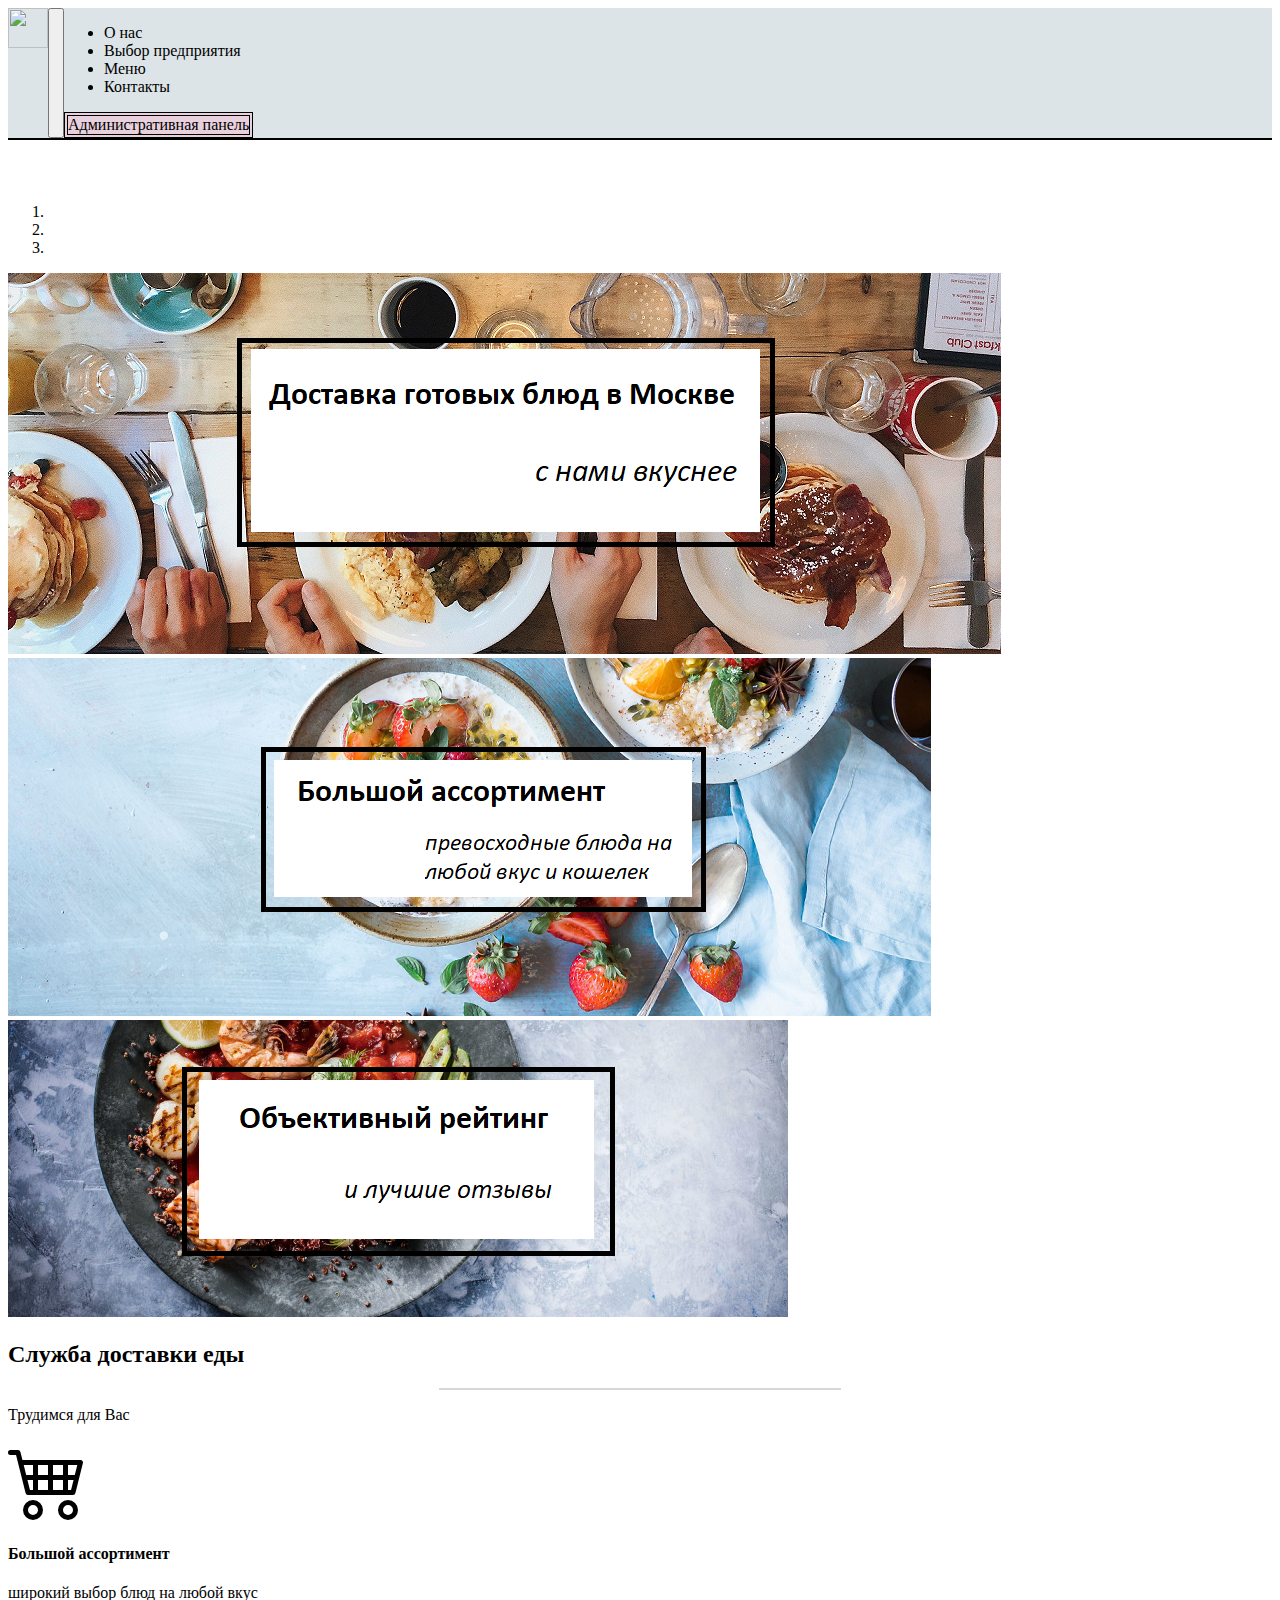
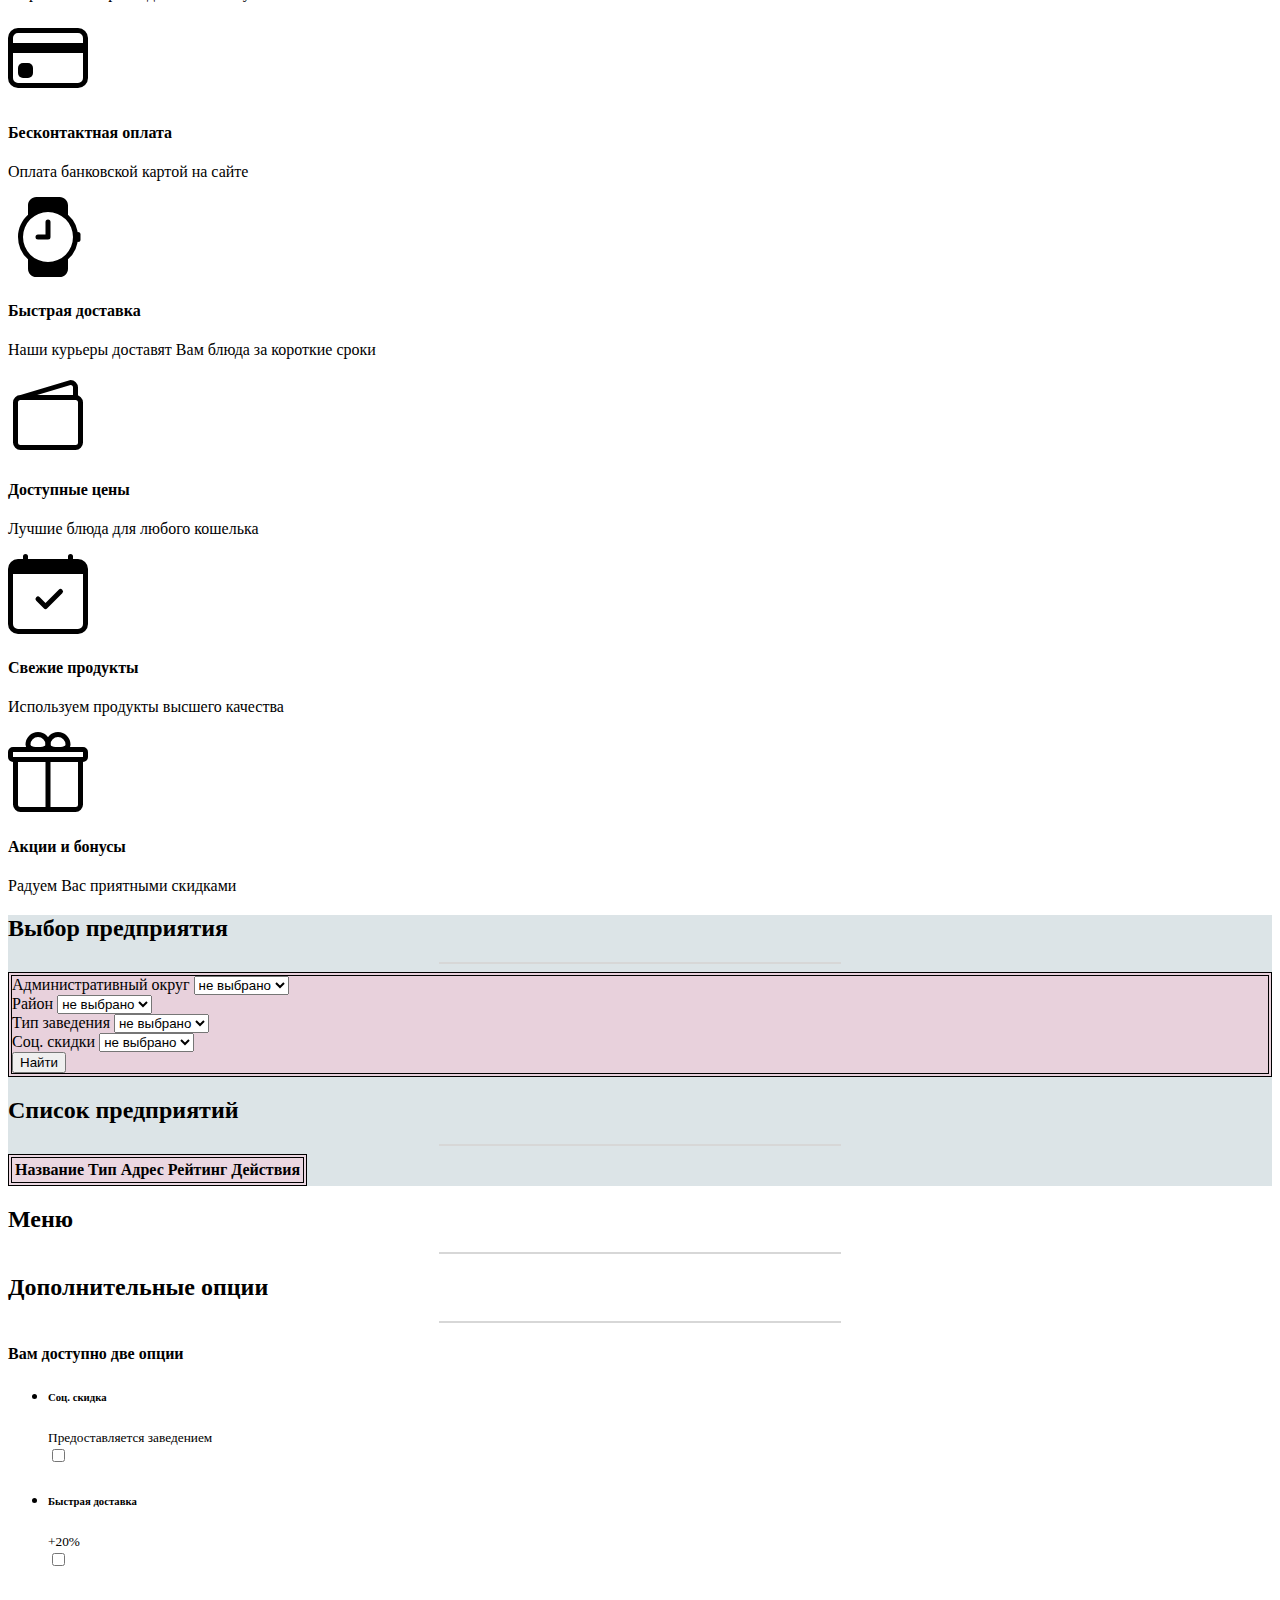
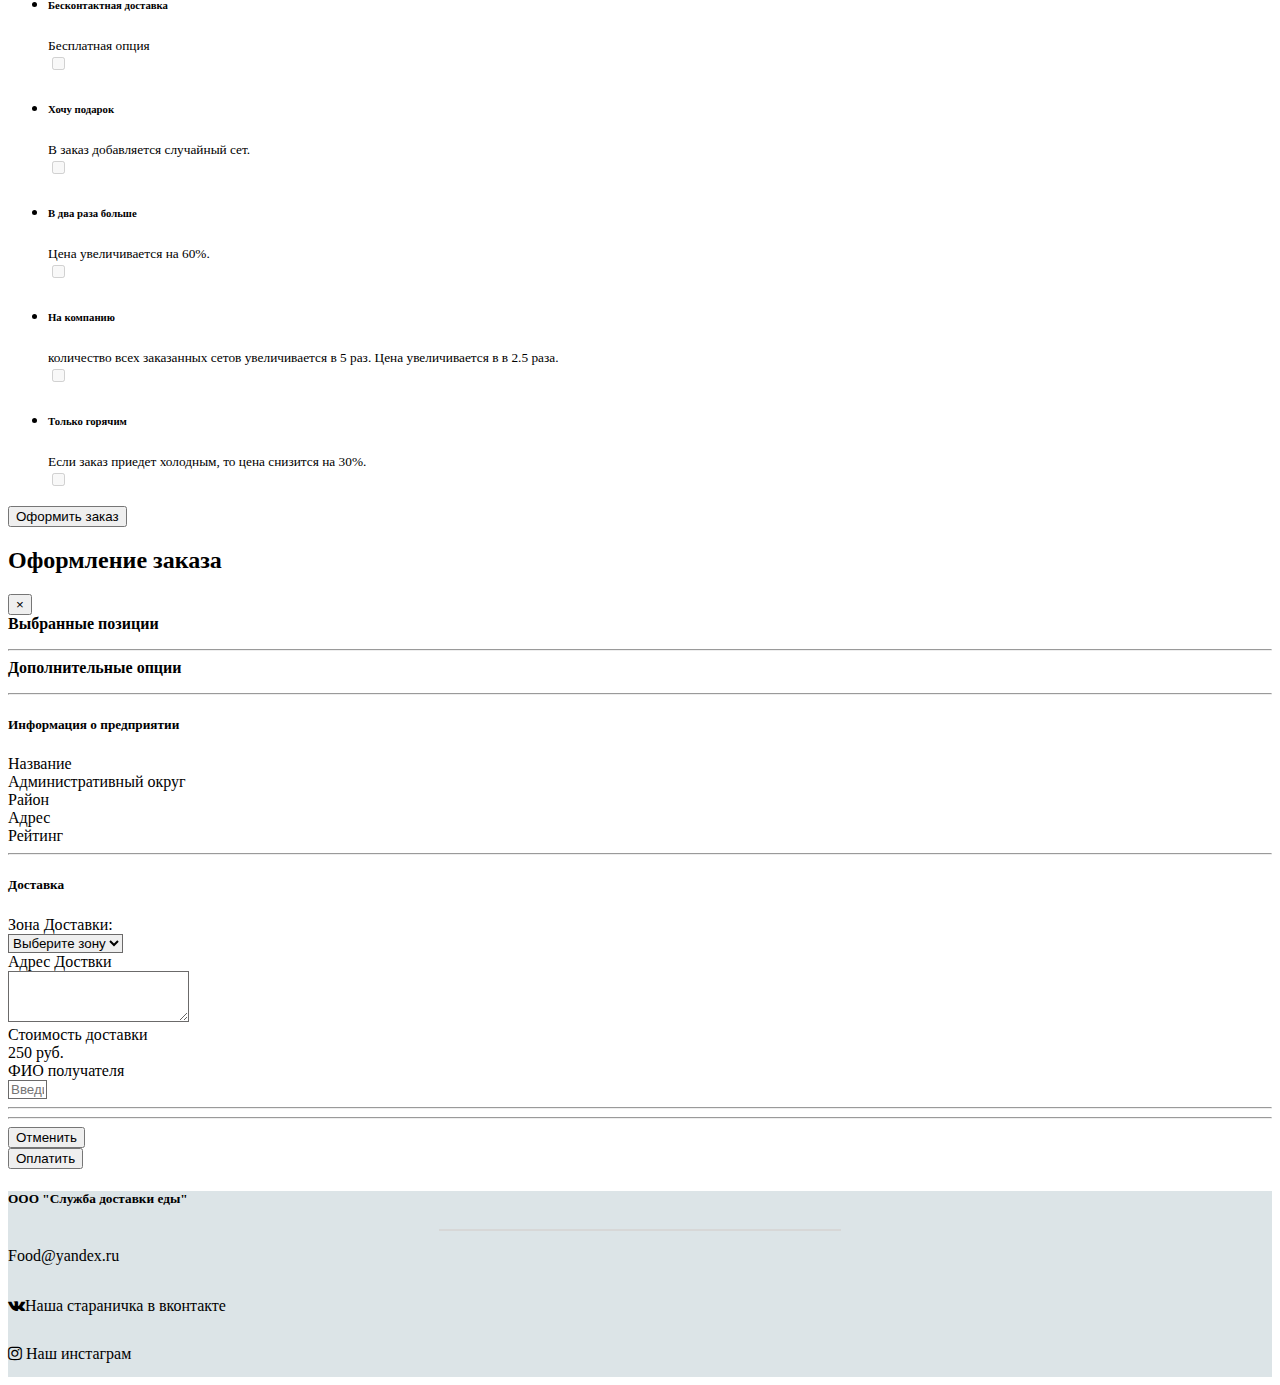
==== commit 741e407e: "index.html" ====
--- a/index.html
+++ b/index.html
@@ -85,7 +85,7 @@
 
 	<section class="Characteristics">
 	  <div class="pb-5 text-center py-5">
-	    <h2 class="text-center pt-5 mt-5"><a id="онас"> Служба доставки еды</a></h2> 
+	    <h2 class="text-center pt-5 mt-5"><a id="онас">Служба доставки еды</a></h2> 
 	    <hr  width="400" color="#d7d7d7"></hr>
 	    <p>Трудимся для Вас</p>
 	    <div class="heading-line mx-auto">   
@@ -175,17 +175,19 @@
                 <div class="col-sm mt-3">
                   <label for="inputTypeObject">Тип заведения</label>
                   <select id="sel3" class="form-control form-control">
-                    <option selected>Любой</option>
+                    <option selected>не выбрано</option>
                   </select>
                 </div>
                 <div class="col-sm mt-3">
                   <label for="exampleFormControlSelect4">Соц. скидки</label>
                     <select class="form-control" id="sel4" name="sales">
-                      <option>Не выбрано</option>
+                      <option selected>не выбрано</option>
+                      <option>Есть</option>
+                      <option>Нет</option>
 					</select>
                 </div>
 				<div class="col-sm-6  mt-3">
-                  <button id="butN" type="button" class="btn btn-search btn-lg btn-light mt-4 mb-3 mar">Найти</button>
+                  <button id="filterButton" type="button" class="btn btn-search btn-lg btn-light mt-4 mb-3 mar">Найти</button>
                 </div>
               </div>
             </div>
@@ -240,6 +242,7 @@
 	  <div id="dishes" class="row m-5 justify-content-center">
 	  	<div class="container-fluid col-md-12 col-xs-12">
 		  <div class="row cards" id="card1">
+			  
 		  </div>
 		</div>
 	  </div>
@@ -251,18 +254,8 @@
     <h2 class="text-center pt-5 mt-5"><a id="предприятие">Дополнительные опции</a></h2>
     <hr  width="400" color="#d7d7d7"></hr>
     <h4 class="text-center m-3">Вам доступно две опции</h4>
+    <h4 class="text-center m-3" name="itog"></h4>
     <ul class=" list-group m-3">
-<!--
-      <li class="list-group-item d-flex justify-content-between lh-condensed">
-        <div class="w-100 text-left">
-          <h5 class="w-100">Социальная скидка</h5>
-          <p class="text-muted">Предоставляется заведением</p>
-        </div>
-        <span class="text-muted">
-          <input class="form-check-input" type="checkbox" name="exampleCheckboxes" id="exCheck">
-        </span>
-      </li>
--->
 	  <li class="list-group-item d-flex justify-content-between lh-condensed">
 		<div>
 		  <h6 class="my-0">Соц. скидка</h6>
@@ -317,7 +310,7 @@
     </ul>
     
     <div class="text-center">
-      <button onclick="modalClick()" type="button" class=" btn btn-dark btn-md" data-toggle="modal" data-target=".bd-example-modal-lg" id="modal_window" >Оформить заказ</button>
+      <button type="button" class=" btn btn-dark btn-md" data-toggle="modal" data-target=".bd-example-modal-lg" id="modal_window" >Оформить заказ</button>
     </div>
     
 
@@ -334,23 +327,16 @@
 	            </div>
 	            <div class="modal-body">
 	                <h7 style="font-weight:bold">Выбранные позиции</h7>
-	                <table class="table table-sm">
-	                    <thead class="thread-light">
-	                    <tr>
-	                        <th class="col-1">#</th>
-	                        <th class="col-5">Название</th>
-	                        <th class="col-2">цена</th>
-	                        <th class="col-2">количество</th>
-	                        <th class="col-2">сумма</th>
-	                    </tr>
-	                    </thead>
-	                    <tbody id="modal_positions">
-	
-	                    </tbody>
-	                </table>
+	                <p id="modal_positions">	
+					</p>
 	                <hr>
 	                <h7 style="font-weight:bold">Дополнительные опции</h7>
-	                <ul id="choosed"></ul>
+	                <p id="choosed_options">
+					  					<div class="container" id="option1_1">	
+					  					</div>
+					  					<div class="container" id="option2_1">	
+					  					</div>
+					  				</p>
 	                <hr>
 	                <h5 style="font-weight:bold">Информация о предприятии</h5>
 	                <div class="container themed-container">
@@ -428,16 +414,14 @@
 	            <div class="container themed-container">
 	                <div class="row mb-3">
 	                    <div class="col-3 themed-grid-col text-left">
-	                        <button type="button" class="btn btn-dark" data-dismiss="modal">Отменить
-	                        </button>
-	                    </div>
-	
-	                    <div class="col-6 themed-grid-col text-center" id="itog" >
-	
-	                    </div>
-	                    <div class="col-3 themed-grid-col align-right">
-	                        <button type="button" class="btn btn-success" >Оплатить
-	                        </button>
+	                        <button type="button" class="btn btn-dark" data-dismiss="modal">Отменить</button>
+	                    </div>
+	
+	                    <div class="col-6 themed-grid-col text-center" name="itog" >
+	
+	                    </div>
+	                    <div class="col-3 themed-grid-col text-right">
+	                        <button type="button" class="btn btn-success" data-dismiss="modal">Оплатить</button>
 	                    </div>
 	                </div>
 	            </div>
